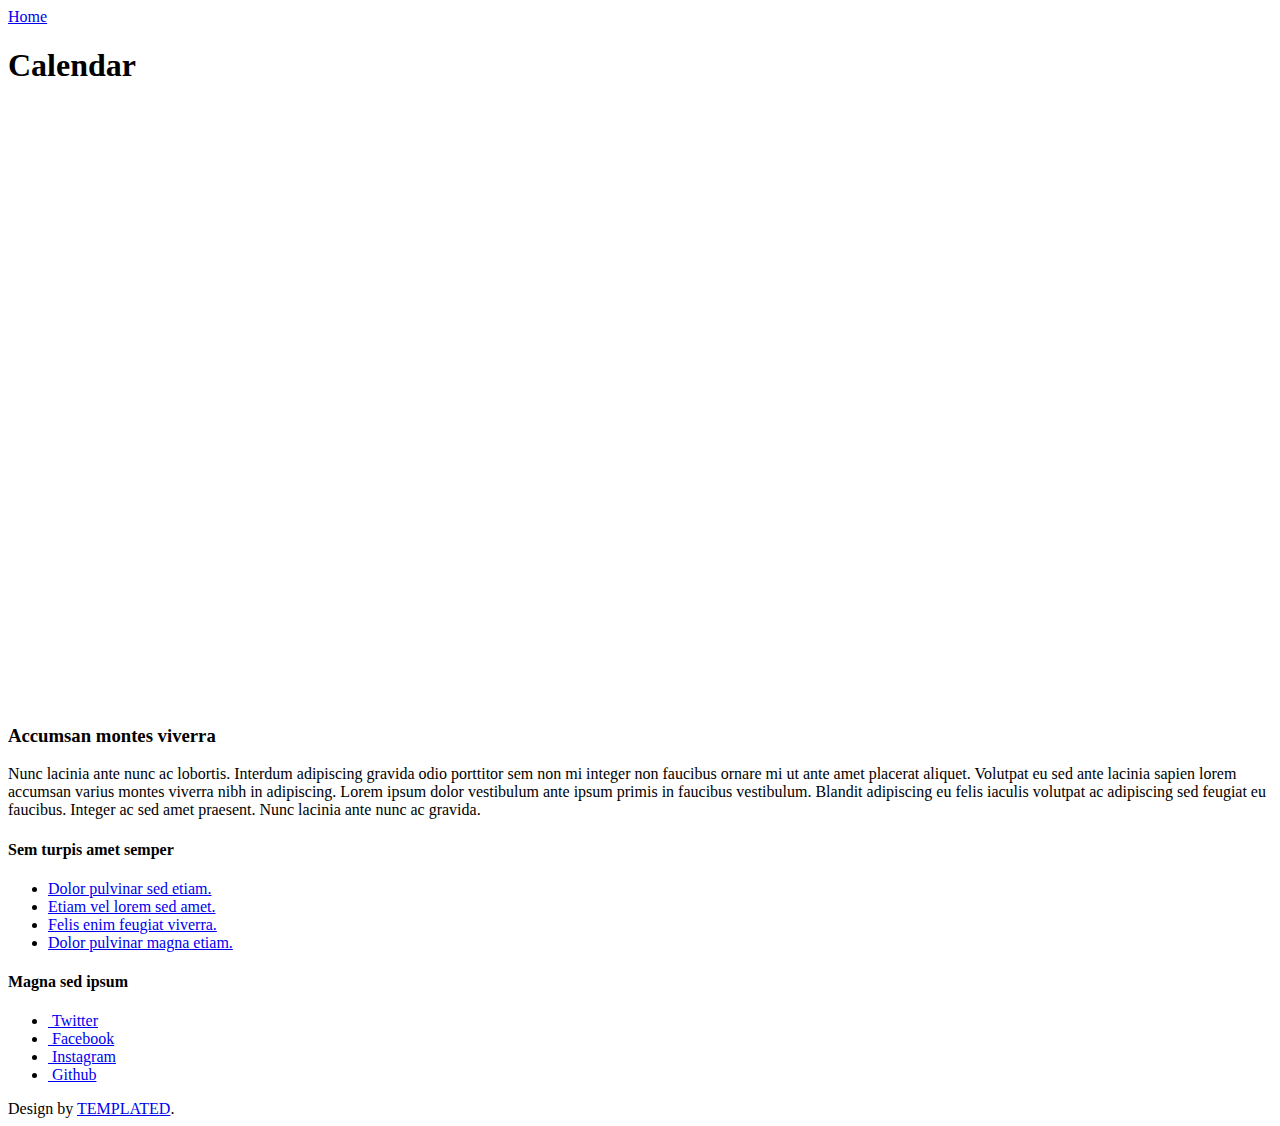
==== Calendar.html @ b45f9be1 "Updates to files" ====
<!DOCTYPE HTML>
<!--
	Industrious by TEMPLATED
	templated.co @templatedco
	Released for free under the Creative Commons Attribution 3.0 license (templated.co/license)
--><html><head><title>Generic Page - Industrious by TEMPLATED</title><meta charset="utf-8"><meta name="robots" content="index, follow, max-image-preview:large, max-snippet:-1, max-video-preview:-1"><meta name="viewport" content="width=device-width, initial-scale=1, user-scalable=no"><meta name="description" content=""><meta name="keywords" content=""><link rel="stylesheet" href="assets/css/main.css"></head><body class="is-preload">

		
			<header id="header"><a class="logo" href="index.html">Home</a>
				<nav>
				</nav></header><!-- Nav -->
				
				<nav id="menu">
				</nav>

				<div id="heading">
				<h1>Calendar</h1>
			</div>

		<!-- Main -->
			<section id="main" class="wrapper">
				<div class="inner">
					<div class="content">
						<header>
							<!-- Google Calendar Appointment Scheduling begin -->
							<link href="https://calendar.google.com/calendar/scheduling-button-script.css" rel="stylesheet">
							<script src="https://calendar.google.com/calendar/scheduling-button-script.js" async></script>
							<script>
							(function() {
							var target = document.currentScript;
							window.addEventListener('load', function() {
								calendar.schedulingButton.load({
								url: 'https://calendar.google.com/calendar/appointments/schedules/AcZssZ1g-hikjsDCXKthC0q2QewQXCMdmgVbLmrXXEcRao6ZTd2iENK_QrZKZW1fi9r4nafZ3ZZedRhw?gv=true',
								color: '#9FE1E7',
								label: 'Book an appointment',
								target,
								});
							});
							})();
							</script>
							<!-- end Google Calendar Appointment Scheduling -->
						</header>
						<p>
							<!-- Google Calendar -->
							<iframe style="width: 100%; display:block; margin:0"
							
								src="https://calendar.google.com/calendar/embed?height=600&wkst=1&bgcolor=%23ffffff&ctz=America%2FChicago&mode=WEEK&showNav=1&showCalendars=1&showTabs=1&showPrint=0&showDate=1&showTitle=0&src=YnJ5YW5idXJnZXNzMTkyQGdtYWlsLmNvbQ&src=ZW4udXNhI2hvbGlkYXlAZ3JvdXAudi5jYWxlbmRhci5nb29nbGUuY29t&color=%234285F4&color=%230B8043" style="border:solid 1px #777" width="800" height="600" frameborder="0" scrolling="no">

							</iframe>

						</p>
					</div>
				</div>
			</section><!-- Footer -->
			<footer id="footer">
				<div class="inner">
					<div class="content">
						<section><h3>Accumsan montes viverra</h3>
							<p>Nunc lacinia ante nunc ac lobortis. Interdum adipiscing gravida odio porttitor sem non mi integer non faucibus ornare mi ut ante amet placerat aliquet. Volutpat eu sed ante lacinia sapien lorem accumsan varius montes viverra nibh in adipiscing. Lorem ipsum dolor vestibulum ante ipsum primis in faucibus vestibulum. Blandit adipiscing eu felis iaculis volutpat ac adipiscing sed feugiat eu faucibus. Integer ac sed amet praesent. Nunc lacinia ante nunc ac gravida.</p>
						</section>
						<section><h4>Sem turpis amet semper</h4>
							<ul class="alt"><li><a href="#">Dolor pulvinar sed etiam.</a></li>
								<li><a href="#">Etiam vel lorem sed amet.</a></li>
								<li><a href="#">Felis enim feugiat viverra.</a></li>
								<li><a href="#">Dolor pulvinar magna etiam.</a></li>
							</ul>
						</section>
						<section><h4>Magna sed ipsum</h4>
							<ul class="plain"><li><a href="#"><i class="icon fa-twitter">&nbsp;</i>Twitter</a></li>
								<li><a href="#"><i class="icon fa-facebook">&nbsp;</i>Facebook</a></li>
								<li><a href="#"><i class="icon fa-instagram">&nbsp;</i>Instagram</a></li>
								<li><a href="#"><i class="icon fa-github">&nbsp;</i>Github</a></li>
							</ul>
						</section>
					</div>
				</div>
			</footer>
		<div id="copyright " class="copyright">
			Design by <a href="https://templated.co/">TEMPLATED</a>.
		</div>

		<!-- Scripts -->
			<script src="assets/js/jquery.min.js"></script><script src="assets/js/browser.min.js"></script><script src="assets/js/breakpoints.min.js"></script><script src="assets/js/util.js"></script><script src="assets/js/main.js"></script></body></html>
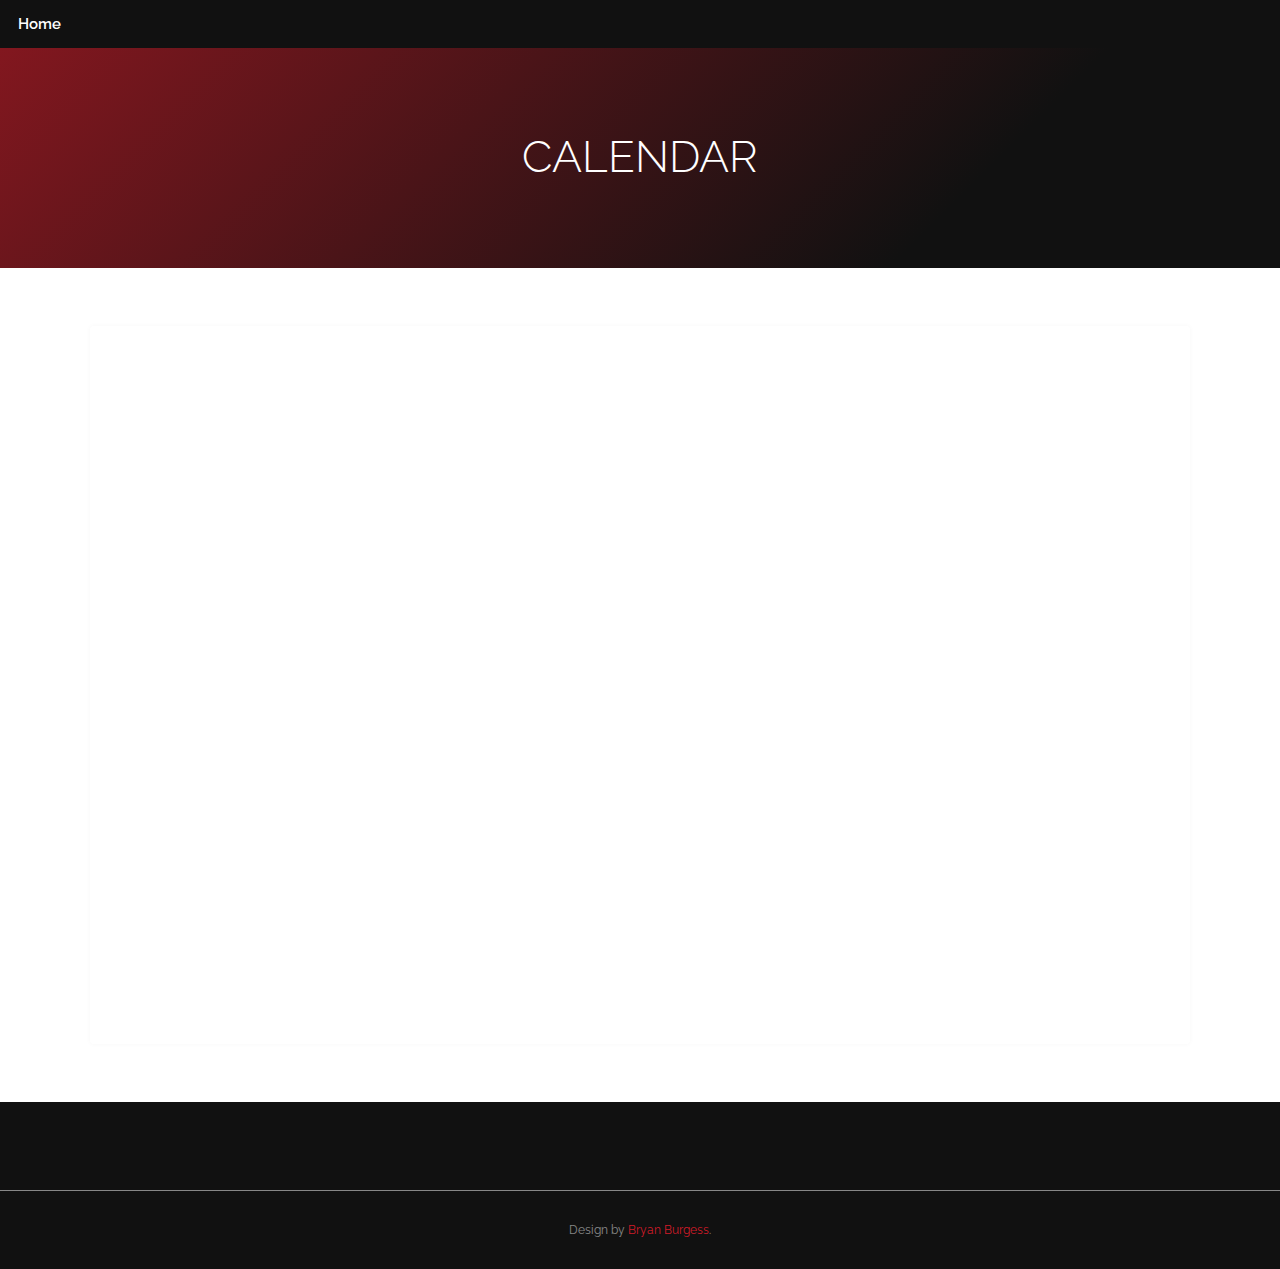
==== commit ca1028fc: "Updates" ====
--- a/Calendar.html
+++ b/Calendar.html
@@ -1,22 +1,34 @@
 <!DOCTYPE HTML>
-<!--
-	Industrious by TEMPLATED
-	templated.co @templatedco
-	Released for free under the Creative Commons Attribution 3.0 license (templated.co/license)
---><html><head><title>Generic Page - Industrious by TEMPLATED</title><meta charset="utf-8"><meta name="robots" content="index, follow, max-image-preview:large, max-snippet:-1, max-video-preview:-1"><meta name="viewport" content="width=device-width, initial-scale=1, user-scalable=no"><meta name="description" content=""><meta name="keywords" content=""><link rel="stylesheet" href="assets/css/main.css"></head><body class="is-preload">
-
+<html>
+	<head>
+		<title>
+			Calendar
+		</title>
+		<meta charset="utf-8">
+		<meta name="robots" content="index, follow, max-image-preview:large, max-snippet:-1, max-video-preview:-1">
+		<meta name="viewport" content="width=device-width, initial-scale=1, user-scalable=no"><meta name="description" content="">
+		<meta name="keywords" content="">
+		<link rel="stylesheet" href="assets/css/main.css">
+	</head>
+	<body class="is-preload">
+	</body>
 		
-			<header id="header"><a class="logo" href="index.html">Home</a>
+			<header id="header">
+				<a class="logo" href="index.html">
+					Home
+				</a>
 				<nav>
-				</nav></header><!-- Nav -->
+				</nav>
+			</header><!-- Nav -->
 				
 				<nav id="menu">
 				</nav>
 
 				<div id="heading">
-				<h1>Calendar</h1>
-			</div>
-
+					<h1>
+						Calendar
+					</h1>
+				</div>
 		<!-- Main -->
 			<section id="main" class="wrapper">
 				<div class="inner">
@@ -24,7 +36,8 @@
 						<header>
 							<!-- Google Calendar Appointment Scheduling begin -->
 							<link href="https://calendar.google.com/calendar/scheduling-button-script.css" rel="stylesheet">
-							<script src="https://calendar.google.com/calendar/scheduling-button-script.js" async></script>
+							<script src="https://calendar.google.com/calendar/scheduling-button-script.js" async>
+							</script>
 							<script>
 							(function() {
 							var target = document.currentScript;
@@ -43,11 +56,8 @@
 						<p>
 							<!-- Google Calendar -->
 							<iframe style="width: 100%; display:block; margin:0"
-							
 								src="https://calendar.google.com/calendar/embed?height=600&wkst=1&bgcolor=%23ffffff&ctz=America%2FChicago&mode=WEEK&showNav=1&showCalendars=1&showTabs=1&showPrint=0&showDate=1&showTitle=0&src=YnJ5YW5idXJnZXNzMTkyQGdtYWlsLmNvbQ&src=ZW4udXNhI2hvbGlkYXlAZ3JvdXAudi5jYWxlbmRhci5nb29nbGUuY29t&color=%234285F4&color=%230B8043" style="border:solid 1px #777" width="800" height="600" frameborder="0" scrolling="no">
-
 							</iframe>
-
 						</p>
 					</div>
 				</div>
@@ -55,29 +65,28 @@
 			<footer id="footer">
 				<div class="inner">
 					<div class="content">
-						<section><h3>Accumsan montes viverra</h3>
-							<p>Nunc lacinia ante nunc ac lobortis. Interdum adipiscing gravida odio porttitor sem non mi integer non faucibus ornare mi ut ante amet placerat aliquet. Volutpat eu sed ante lacinia sapien lorem accumsan varius montes viverra nibh in adipiscing. Lorem ipsum dolor vestibulum ante ipsum primis in faucibus vestibulum. Blandit adipiscing eu felis iaculis volutpat ac adipiscing sed feugiat eu faucibus. Integer ac sed amet praesent. Nunc lacinia ante nunc ac gravida.</p>
-						</section>
-						<section><h4>Sem turpis amet semper</h4>
-							<ul class="alt"><li><a href="#">Dolor pulvinar sed etiam.</a></li>
-								<li><a href="#">Etiam vel lorem sed amet.</a></li>
-								<li><a href="#">Felis enim feugiat viverra.</a></li>
-								<li><a href="#">Dolor pulvinar magna etiam.</a></li>
-							</ul>
-						</section>
-						<section><h4>Magna sed ipsum</h4>
-							<ul class="plain"><li><a href="#"><i class="icon fa-twitter">&nbsp;</i>Twitter</a></li>
-								<li><a href="#"><i class="icon fa-facebook">&nbsp;</i>Facebook</a></li>
-								<li><a href="#"><i class="icon fa-instagram">&nbsp;</i>Instagram</a></li>
-								<li><a href="#"><i class="icon fa-github">&nbsp;</i>Github</a></li>
-							</ul>
-						</section>
 					</div>
 				</div>
 			</footer>
 		<div id="copyright " class="copyright">
-			Design by <a href="https://templated.co/">TEMPLATED</a>.
+			Design by <a href="#">Bryan Burgess</a>.
 		</div>
 
 		<!-- Scripts -->
-			<script src="assets/js/jquery.min.js"></script><script src="assets/js/browser.min.js"></script><script src="assets/js/breakpoints.min.js"></script><script src="assets/js/util.js"></script><script src="assets/js/main.js"></script></body></html>
+			<script 
+				src="assets/js/jquery.min.js">
+			</script>
+			<script 
+				src="assets/js/browser.min.js">
+			</script>
+			<script 
+				src="assets/js/breakpoints.min.js">
+			</script>
+			<script 
+				src="assets/js/util.js">
+			</script>
+			<script 
+				src="assets/js/main.js">
+			</script>
+	</body>
+</html>
--- a/assets/css/main.css
+++ b/assets/css/main.css
@@ -0,0 +1,2836 @@
+@import url(font-awesome.min.css);
+@import url("https://fonts.googleapis.com/css?family=Raleway:200,300,400,500,600");
+/*
+	Industrious by TEMPLATED
+	templated.co @templatedco
+	Released for free under the Creative Commons Attribution 3.0 license (templated.co/license)
+*/
+/* Basic */
+@-ms-viewport {
+  width: device-width; }
+body {
+  -ms-overflow-style: scrollbar; }
+
+@media screen and (max-width: 480px) {
+  html, body {
+    min-width: 320px; } }
+html {
+  box-sizing: border-box; }
+
+*, *:before, *:after {
+  box-sizing: inherit; }
+
+.image.fit img {
+  height: auto;
+}
+
+body {
+  background: #ffffff; }
+  body.is-preload *, body.is-preload *:before, body.is-preload *:after {
+    -moz-animation: none !important;
+    -webkit-animation: none !important;
+    -ms-animation: none !important;
+    animation: none !important;
+    -moz-transition: none !important;
+    -webkit-transition: none !important;
+    -ms-transition: none !important;
+    transition: none !important; }
+
+html, body, div, span, applet, object,
+iframe, h1, h2, h3, h4, h5, h6, p, blockquote,
+pre, a, abbr, acronym, address, big, cite,
+code, del, dfn, em, img, ins, kbd, q, s, samp,
+small, strike, strong, sub, sup, tt, var, b,
+u, i, center, dl, dt, dd, ol, ul, li, fieldset,
+form, label, legend, table, caption, tbody,
+tfoot, thead, tr, th, td, article, aside,
+canvas, details, embed, figure, figcaption,
+footer, header, hgroup, menu, nav, output, ruby,
+section, summary, time, mark, audio, video {
+  margin: 0;
+  padding: 0;
+  border: 0;
+  font-size: 100%;
+  font: inherit;
+  vertical-align: baseline; }
+
+article, aside, details, figcaption, figure,
+footer, header, hgroup, menu, nav, section {
+  display: block; }
+
+body {
+  line-height: 1; }
+
+ol, ul {
+  list-style: none; }
+
+blockquote, q {
+  quotes: none; }
+  blockquote:before, blockquote:after, q:before, q:after {
+    content: '';
+    content: none; }
+
+table {
+  border-collapse: collapse;
+  border-spacing: 0; }
+
+body {
+  -webkit-text-size-adjust: none; }
+
+mark {
+  background-color: transparent;
+  color: inherit; }
+
+input::-moz-focus-inner {
+  border: 0;
+  padding: 0; }
+
+input, select, textarea {
+  -moz-appearance: none;
+  -webkit-appearance: none;
+  -ms-appearance: none;
+  appearance: none; }
+
+/* Typography */
+html {
+  font-size: 13pt; }
+  @media screen and (max-width: 1680px) {
+    html {
+      font-size: 11pt; } }
+  @media screen and (max-width: 980px) {
+    html {
+      font-size: 12pt; } }
+  @media screen and (max-width: 480px) {
+    html {
+      font-size: 11pt; } }
+
+body {
+  background-color: #ffffff;
+  color: #444444; }
+
+body, input, select, textarea {
+  font-family: "Raleway", Arial, Helvetica, sans-serif;
+  font-weight: 400;
+  font-size: 1rem;
+  line-height: 1.65; }
+
+a {
+  -moz-transition: color 0.2s ease-in-out;
+  -webkit-transition: color 0.2s ease-in-out;
+  -ms-transition: color 0.2s ease-in-out;
+  transition: color 0.2s ease-in-out;
+  text-decoration: underline; }
+  a:hover {
+    text-decoration: none; }
+
+strong, b {
+  font-weight: 600; }
+
+em, i {
+  font-style: italic; }
+
+p {
+  margin: 0 0 2rem 0; }
+
+header.special {
+  text-align: center;
+  margin-bottom: 4rem; }
+  header.special p {
+    max-width: 75%;
+    margin-left: auto;
+    margin-right: auto; }
+
+h1, h2, h3, h4, h5, h6 {
+  font-weight: 300;
+  line-height: 1.5;
+  text-transform: uppercase;
+  margin: 0 0 1.5rem 0; }
+  h1 a, h2 a, h3 a, h4 a, h5 a, h6 a {
+    color: inherit;
+    text-decoration: none; }
+
+h1 {
+  font-size: 3rem;
+  line-height: 1.2; }
+
+h2 {
+  font-size: 2.25rem;
+  line-height: 1.3; }
+
+h3 {
+  font-size: 1.25rem; }
+
+h4 {
+  font-size: 1rem; }
+
+h5 {
+  font-size: 0.9rem; }
+
+h6 {
+  font-size: 0.7rem; }
+
+@media screen and (max-width: 736px) {
+  h1 {
+    font-size: 2.75rem;
+    line-height: 1.3; }
+
+  h2 {
+    font-size: 1.75rem;
+    line-height: 1.5; }
+
+  h3 {
+    font-size: 1.25rem; } }
+sub {
+  font-size: 0.8rem;
+  position: relative;
+  top: 0.5rem; }
+
+sup {
+  font-size: 0.8rem;
+  position: relative;
+  top: -0.5rem; }
+
+blockquote {
+  font-style: italic;
+  margin: 0 0 2rem 0;
+  padding: 1rem 0 1rem 2rem; }
+
+code {
+  border-radius: 4px;
+  border: solid 1px;
+  font-family: "Courier New", monospace;
+  font-size: 0.9rem;
+  margin: 0 0.25rem;
+  padding: 0.25rem 0.65rem; }
+
+pre {
+  -webkit-overflow-scrolling: touch;
+  font-family: "Courier New", monospace;
+  font-size: 0.9rem;
+  margin: 0 0 2rem 0; }
+  pre code {
+    display: block;
+    line-height: 1.75;
+    padding: 1rem 1.5rem;
+    overflow-x: auto; }
+
+hr {
+  border: 0;
+  border-bottom: solid 1px;
+  margin: 2rem 0; }
+  hr.major {
+    margin: 4rem 0; }
+
+input, select, textarea {
+  color: #555555; }
+
+a {
+  color: #ce1b28; }
+
+strong, b {
+  color: #555555; }
+
+h1, h2, h3, h4, h5, h6 {
+  color: #555555; }
+
+blockquote {
+  border-left-color: rgba(0, 0, 0, 0.25); }
+
+code {
+  background: rgba(0, 0, 0, 0.075);
+  border-color: rgba(0, 0, 0, 0.25); }
+
+hr {
+  border-bottom-color: rgba(0, 0, 0, 0.25); }
+
+/* Inner */
+.inner {
+  margin: 0 auto;
+  width: 75rem;
+  max-width: calc(100% - 6rem); }
+  @media screen and (max-width: 480px) {
+    .inner {
+      max-width: calc(100% - 3rem); } }
+
+/* Button */
+input[type="submit"],
+input[type="reset"],
+input[type="button"],
+button,
+.button {
+  -moz-appearance: none;
+  -webkit-appearance: none;
+  -ms-appearance: none;
+  appearance: none;
+  -moz-transition: background-color 0.2s ease-in-out, box-shadow 0.2s ease-in-out, color 0.2s ease-in-out;
+  -webkit-transition: background-color 0.2s ease-in-out, box-shadow 0.2s ease-in-out, color 0.2s ease-in-out;
+  -ms-transition: background-color 0.2s ease-in-out, box-shadow 0.2s ease-in-out, color 0.2s ease-in-out;
+  transition: background-color 0.2s ease-in-out, box-shadow 0.2s ease-in-out, color 0.2s ease-in-out;
+  border: 0;
+  border-radius: 4px;
+  cursor: pointer;
+  display: inline-block;
+  font-weight: 600;
+  height: 3.25rem;
+  line-height: 3.25rem;
+  padding: 0 1.75rem;
+  text-align: center;
+  text-decoration: none;
+  white-space: nowrap; }
+  input[type="submit"].small,
+  input[type="reset"].small,
+  input[type="button"].small,
+  button.small,
+  .button.small {
+    font-size: 0.8rem;
+    height: 2.4375rem;
+    line-height: 2.4375rem;
+    padding: 0 1.25rem; }
+  input[type="submit"].large,
+  input[type="reset"].large,
+  input[type="button"].large,
+  button.large,
+  .button.large {
+    font-size: 1.35rem;
+    height: 4.0625rem;
+    line-height: 4.0625rem;
+    padding: 0 2rem; }
+  input[type="submit"].wide,
+  input[type="reset"].wide,
+  input[type="button"].wide,
+  button.wide,
+  .button.wide {
+    min-width: 13rem; }
+  input[type="submit"].icon:before,
+  input[type="reset"].icon:before,
+  input[type="button"].icon:before,
+  button.icon:before,
+  .button.icon:before {
+    margin-right: 0.5rem; }
+  input[type="submit"].fit,
+  input[type="reset"].fit,
+  input[type="button"].fit,
+  button.fit,
+  .button.fit {
+    width: 100%; }
+  input[type="submit"].disabled, input[type="submit"]:disabled,
+  input[type="reset"].disabled,
+  input[type="reset"]:disabled,
+  input[type="button"].disabled,
+  input[type="button"]:disabled,
+  button.disabled,
+  button:disabled,
+  .button.disabled,
+  .button:disabled {
+    pointer-events: none;
+    opacity: 0.25; }
+
+input[type="submit"],
+input[type="reset"],
+input[type="button"],
+button,
+.button {
+  background-color: transparent;
+  box-shadow: inset 0 0 0 1px #555555;
+  color: #555555 !important; }
+  input[type="submit"]:hover,
+  input[type="reset"]:hover,
+  input[type="button"]:hover,
+  button:hover,
+  .button:hover {
+    box-shadow: inset 0 0 0 1px #ce1b28;
+    color: #ce1b28 !important; }
+    input[type="submit"]:hover:active,
+    input[type="reset"]:hover:active,
+    input[type="button"]:hover:active,
+    button:hover:active,
+    .button:hover:active {
+      background-color: rgba(206, 27, 40, 0.25); }
+  input[type="submit"].primary,
+  input[type="reset"].primary,
+  input[type="button"].primary,
+  button.primary,
+  .button.primary {
+    box-shadow: none;
+    background-color: #ce1b28;
+    color: #ffffff !important; }
+    input[type="submit"].primary:hover,
+    input[type="reset"].primary:hover,
+    input[type="button"].primary:hover,
+    button.primary:hover,
+    .button.primary:hover {
+      background-color: #e2212f;
+      box-shadow: none; }
+      input[type="submit"].primary:hover:active,
+      input[type="reset"].primary:hover:active,
+      input[type="button"].primary:hover:active,
+      button.primary:hover:active,
+      .button.primary:hover:active {
+        background-color: #b71824; }
+
+/* Form */
+form {
+  margin: 0 0 2rem 0; }
+
+input[type="text"],
+input[type="password"],
+input[type="email"],
+input[type="tel"],
+input[type="search"],
+input[type="url"],
+select,
+textarea {
+  -moz-appearance: none;
+  -webkit-appearance: none;
+  -ms-appearance: none;
+  appearance: none;
+  border-radius: 4px;
+  border: none;
+  border: solid 1px;
+  color: inherit;
+  display: block;
+  outline: 0;
+  padding: 0 1rem;
+  text-decoration: none;
+  width: 100%; }
+  input[type="text"]:invalid,
+  input[type="password"]:invalid,
+  input[type="email"]:invalid,
+  input[type="tel"]:invalid,
+  input[type="search"]:invalid,
+  input[type="url"]:invalid,
+  select:invalid,
+  textarea:invalid {
+    box-shadow: none; }
+
+label {
+  display: block;
+  font-size: 1rem;
+  font-weight: 600;
+  margin: 0 0 1rem 0; }
+
+input[type="text"],
+input[type="password"],
+input[type="email"],
+input[type="tel"],
+input[type="search"],
+input[type="url"] {
+  height: 3.25rem; }
+
+select {
+  background-size: 1.25rem;
+  background-repeat: no-repeat;
+  background-position: calc(100% - 1rem) center;
+  height: 3.25rem;
+  padding-right: 3.25rem;
+  text-overflow: ellipsis; }
+  select:focus::-ms-value {
+    background-color: transparent; }
+  select::-ms-expand {
+    display: none; }
+
+textarea {
+  padding: 0.75rem 1rem; }
+
+input[type="checkbox"],
+input[type="radio"] {
+  -moz-appearance: none;
+  -webkit-appearance: none;
+  -ms-appearance: none;
+  appearance: none;
+  display: block;
+  float: left;
+  margin-right: -2rem;
+  opacity: 0;
+  width: 1rem;
+  z-index: -1; }
+  input[type="checkbox"] + label,
+  input[type="radio"] + label {
+    text-decoration: none;
+    cursor: pointer;
+    display: inline-block;
+    font-size: 1rem;
+    font-weight: 400;
+    padding-left: 2.825rem;
+    padding-right: 0.875rem;
+    position: relative; }
+    input[type="checkbox"] + label:before,
+    input[type="radio"] + label:before {
+      -moz-osx-font-smoothing: grayscale;
+      -webkit-font-smoothing: antialiased;
+      font-family: FontAwesome;
+      font-style: normal;
+      font-weight: normal;
+      text-transform: none !important; }
+    input[type="checkbox"] + label:before,
+    input[type="radio"] + label:before {
+      border-radius: 4px;
+      border: solid 1px;
+      content: '';
+      display: inline-block;
+      height: 1.95rem;
+      left: 0;
+      line-height: 1.86875rem;
+      position: absolute;
+      text-align: center;
+      top: -0.1625rem;
+      width: 1.95rem; }
+  input[type="checkbox"]:checked + label:before,
+  input[type="radio"]:checked + label:before {
+    content: '\f00c'; }
+
+input[type="checkbox"] + label:before {
+  border-radius: 4px; }
+
+input[type="radio"] + label:before {
+  border-radius: 100%; }
+
+::-webkit-input-placeholder {
+  opacity: 1.0; }
+
+:-moz-placeholder {
+  opacity: 1.0; }
+
+::-moz-placeholder {
+  opacity: 1.0; }
+
+:-ms-input-placeholder {
+  opacity: 1.0; }
+
+label {
+  color: #555555; }
+
+input[type="text"],
+input[type="password"],
+input[type="email"],
+input[type="tel"],
+input[type="search"],
+input[type="url"],
+select,
+textarea {
+  background-color: rgba(0, 0, 0, 0.075);
+  border-color: rgba(0, 0, 0, 0.25); }
+  input[type="text"]:focus,
+  input[type="password"]:focus,
+  input[type="email"]:focus,
+  input[type="tel"]:focus,
+  input[type="search"]:focus,
+  input[type="url"]:focus,
+  select:focus,
+  textarea:focus {
+    border-color: #ce1b28;
+    box-shadow: 0 0 0 1px #ce1b28; }
+
+select {
+  background-image: url("data:image/svg+xml;charset=utf8,%3Csvg xmlns='http://www.w3.org/2000/svg' width='40' height='40' preserveAspectRatio='none' viewBox='0 0 40 40'%3E%3Cpath d='M9.4,12.3l10.4,10.4l10.4-10.4c0.2-0.2,0.5-0.4,0.9-0.4c0.3,0,0.6,0.1,0.9,0.4l3.3,3.3c0.2,0.2,0.4,0.5,0.4,0.9 c0,0.4-0.1,0.6-0.4,0.9L20.7,31.9c-0.2,0.2-0.5,0.4-0.9,0.4c-0.3,0-0.6-0.1-0.9-0.4L4.3,17.3c-0.2-0.2-0.4-0.5-0.4-0.9 c0-0.4,0.1-0.6,0.4-0.9l3.3-3.3c0.2-0.2,0.5-0.4,0.9-0.4S9.1,12.1,9.4,12.3z' fill='rgba(0, 0, 0, 0.25)' /%3E%3C/svg%3E"); }
+  select option {
+    color: #444444;
+    background-color: #ffffff; }
+
+input[type="checkbox"] + label,
+input[type="radio"] + label {
+  color: #444444; }
+  input[type="checkbox"] + label:before,
+  input[type="radio"] + label:before {
+    background: rgba(0, 0, 0, 0.075);
+    border-color: rgba(0, 0, 0, 0.25); }
+input[type="checkbox"]:checked + label:before,
+input[type="radio"]:checked + label:before {
+  background-color: #ce1b28;
+  border-color: #ce1b28;
+  color: #ffffff; }
+input[type="checkbox"]:focus + label:before,
+input[type="radio"]:focus + label:before {
+  border-color: #ce1b28;
+  box-shadow: 0 0 0 1px #ce1b28; }
+
+::-webkit-input-placeholder {
+  color: #bbbbbb !important; }
+
+:-moz-placeholder {
+  color: #bbbbbb !important; }
+
+::-moz-placeholder {
+  color: #bbbbbb !important; }
+
+:-ms-input-placeholder {
+  color: #bbbbbb !important; }
+
+/* List */
+ol {
+  list-style: decimal;
+  margin: 0 0 2rem 0;
+  padding-left: 1.25rem; }
+  ol li {
+    padding-left: 0.25rem; }
+
+ul {
+  list-style: disc;
+  margin: 0 0 2rem 0;
+  padding-left: 1rem; }
+  ul li {
+    padding-left: 0.325rem; }
+  ul.plain {
+    list-style: none;
+    padding-left: 0; }
+    ul.plain li {
+      margin-bottom: 1rem; }
+      ul.plain li .icon {
+        border-radius: 4px;
+        color: #ffffff;
+        display: inline-block;
+        margin-right: 1rem;
+        text-align: center;
+        width: 2rem;
+        height: 2rem;
+        line-height: 2rem;
+        background: rgba(0, 0, 0, 0.5); }
+  ul.alt {
+    list-style: none;
+    padding-left: 0; }
+    ul.alt li {
+      border-top: solid 1px;
+      padding: 0.75rem 0; }
+      ul.alt li:first-child {
+        border-top: 0;
+        padding-top: 0; }
+      ul.alt li:last-child {
+        padding-bottom: 0; }
+
+dl {
+  margin: 0 0 2rem 0; }
+  dl dt {
+    display: block;
+    font-weight: 600;
+    margin: 0 0 1rem 0; }
+  dl dd {
+    margin-left: 1.5rem; }
+
+ul.alt li {
+  border-top-color: rgba(0, 0, 0, 0.25); }
+
+/* Table */
+.table-wrapper {
+  -webkit-overflow-scrolling: touch;
+  overflow-x: auto; }
+
+table {
+  margin: 0 0 2rem 0;
+  width: 100%; }
+  table tbody tr {
+    border: solid 1px;
+    border-left: 0;
+    border-right: 0; }
+  table td {
+    padding: 0.75rem 0.75rem; }
+  table th {
+    font-size: 0.9rem;
+    font-weight: 600;
+    padding: 0 0.75rem 0.75rem 0.75rem;
+    text-align: left; }
+  table thead {
+    border-bottom: solid 2px; }
+  table tfoot {
+    border-top: solid 2px; }
+  table.alt {
+    border-collapse: separate; }
+    table.alt tbody tr td {
+      border: solid 1px;
+      border-left-width: 0;
+      border-top-width: 0; }
+      table.alt tbody tr td:first-child {
+        border-left-width: 1px; }
+    table.alt tbody tr:first-child td {
+      border-top-width: 1px; }
+    table.alt thead {
+      border-bottom: 0; }
+    table.alt tfoot {
+      border-top: 0; }
+
+table tbody tr {
+  border-color: rgba(0, 0, 0, 0.25); }
+  table tbody tr:nth-child(2n + 1) {
+    background-color: rgba(0, 0, 0, 0.075); }
+table th {
+  color: #555555; }
+table thead {
+  border-bottom-color: rgba(0, 0, 0, 0.25); }
+table tfoot {
+  border-top-color: rgba(0, 0, 0, 0.25); }
+table.alt tbody tr td {
+  border-color: rgba(0, 0, 0, 0.25); }
+
+/* Highlights */
+.highlights {
+  width: 100%;
+  margin: 2.5rem 0;
+  display: -moz-flex;
+  display: -webkit-flex;
+  display: -ms-flex;
+  display: flex;
+  -moz-flex-wrap: wrap;
+  -webkit-flex-wrap: wrap;
+  -ms-flex-wrap: wrap;
+  flex-wrap: wrap;
+  -moz-align-items: -moz-stretch;
+  -webkit-align-items: -webkit-stretch;
+  -ms-align-items: -ms-stretch;
+  align-items: stretch; }
+  .highlights > * {
+    -moz-flex-shrink: 1;
+    -webkit-flex-shrink: 1;
+    -ms-flex-shrink: 1;
+    flex-shrink: 1;
+    -moz-flex-grow: 0;
+    -webkit-flex-grow: 0;
+    -ms-flex-grow: 0;
+    flex-grow: 0; }
+  .highlights > * {
+    width: 33.3333333333%; }
+  .highlights > * {
+    padding: 1.5rem;
+    width: calc(33.3333333333% + 1rem); }
+  .highlights > :nth-child(-n + 3) {
+    padding-top: 0; }
+  .highlights > :nth-last-child(-n + 3) {
+    padding-bottom: 0; }
+  .highlights > :nth-child(3n + 1) {
+    padding-left: 0; }
+  .highlights > :nth-child(3n) {
+    padding-right: 0; }
+  .highlights > :nth-child(3n + 1),
+  .highlights > :nth-child(3n) {
+    width: calc(33.3333333333% + -0.5rem); }
+  .highlights .content {
+    border-radius: 4px;
+    height: 100%;
+    padding: 3rem;
+    text-align: center; }
+    .highlights .content .icon {
+      font-size: 5rem; }
+  .highlights > div > :last-child {
+    margin-bottom: 0; }
+  @media screen and (max-width: 980px) {
+    .highlights > * {
+      width: 50%; }
+    .highlights > * {
+      padding: 1rem;
+      width: calc(33.3333333333% + 0.6666666667rem); }
+    .highlights > :nth-child(-n + 3) {
+      padding-top: 1rem; }
+    .highlights > :nth-last-child(-n + 3) {
+      padding-bottom: 1rem; }
+    .highlights > :nth-child(3n + 1) {
+      padding-left: 1rem; }
+    .highlights > :nth-child(3n) {
+      padding-right: 1rem; }
+    .highlights > :nth-child(3n + 1),
+    .highlights > :nth-child(3n) {
+      padding: 1rem;
+      width: calc(50% + 1rem); }
+    .highlights > * {
+      padding: 1rem;
+      width: calc(50% + 1rem); }
+    .highlights > :nth-child(-n + 2) {
+      padding-top: 0; }
+    .highlights > :nth-last-child(-n + 2) {
+      padding-bottom: 0; }
+    .highlights > :nth-child(2n + 1) {
+      padding-left: 0; }
+    .highlights > :nth-child(2n) {
+      padding-right: 0; }
+    .highlights > :nth-child(2n + 1),
+    .highlights > :nth-child(2n) {
+      width: calc(50% + 0rem); }
+    .highlights .content {
+      padding: 2rem; } }
+  @media screen and (max-width: 736px) {
+    .highlights > * {
+      width: 100%; }
+    .highlights > * {
+      padding: 1rem;
+      width: calc(33.3333333333% + 0.6666666667rem); }
+    .highlights > :nth-child(-n + 3) {
+      padding-top: 1rem; }
+    .highlights > :nth-last-child(-n + 3) {
+      padding-bottom: 1rem; }
+    .highlights > :nth-child(3n + 1) {
+      padding-left: 1rem; }
+    .highlights > :nth-child(3n) {
+      padding-right: 1rem; }
+    .highlights > :nth-child(3n + 1),
+    .highlights > :nth-child(3n) {
+      padding: 1rem;
+      width: calc(100% + 2rem); }
+    .highlights > * {
+      padding: 1rem;
+      width: calc(50% + 1rem); }
+    .highlights > :nth-child(-n + 2) {
+      padding-top: 1rem; }
+    .highlights > :nth-last-child(-n + 2) {
+      padding-bottom: 1rem; }
+    .highlights > :nth-child(2n + 1) {
+      padding-left: 1rem; }
+    .highlights > :nth-child(2n) {
+      padding-right: 1rem; }
+    .highlights > :nth-child(2n + 1),
+    .highlights > :nth-child(2n) {
+      padding: 1rem;
+      width: calc(100% + 2rem); }
+    .highlights > * {
+      padding: 1rem;
+      width: calc(100% + 2rem); }
+    .highlights > :nth-child(-n + 1) {
+      padding-top: 0; }
+    .highlights > :nth-last-child(-n + 1) {
+      padding-bottom: 0; }
+    .highlights > :nth-child(1n + 1) {
+      padding-left: 0; }
+    .highlights > :nth-child(1n) {
+      padding-right: 0; }
+    .highlights > :nth-child(1n + 1),
+    .highlights > :nth-child(1n) {
+      width: calc(100% + 1rem); } }
+
+.highlights .content {
+  background: #ffffff;
+  box-shadow: 0px 0px 4px 1px rgba(0, 0, 0, 0.025); }
+
+/* Testimonials */
+.testimonials {
+  margin: 2.5rem 0;
+  width: 100%;
+  display: -moz-flex;
+  display: -webkit-flex;
+  display: -ms-flex;
+  display: flex;
+  -moz-flex-wrap: wrap;
+  -webkit-flex-wrap: wrap;
+  -ms-flex-wrap: wrap;
+  flex-wrap: wrap;
+  -moz-align-items: -moz-stretch;
+  -webkit-align-items: -webkit-stretch;
+  -ms-align-items: -ms-stretch;
+  align-items: stretch; }
+  .testimonials > * {
+    -moz-flex-shrink: 1;
+    -webkit-flex-shrink: 1;
+    -ms-flex-shrink: 1;
+    flex-shrink: 1;
+    -moz-flex-grow: 0;
+    -webkit-flex-grow: 0;
+    -ms-flex-grow: 0;
+    flex-grow: 0; }
+  .testimonials > * {
+    width: 33.3333333333%; }
+  .testimonials > * {
+    padding: 1.5rem;
+    width: calc(33.3333333333% + 1rem); }
+  .testimonials > :nth-child(-n + 3) {
+    padding-top: 0; }
+  .testimonials > :nth-last-child(-n + 3) {
+    padding-bottom: 0; }
+  .testimonials > :nth-child(3n + 1) {
+    padding-left: 0; }
+  .testimonials > :nth-child(3n) {
+    padding-right: 0; }
+  .testimonials > :nth-child(3n + 1),
+  .testimonials > :nth-child(3n) {
+    width: calc(33.3333333333% + -0.5rem); }
+  .testimonials .content {
+    border-radius: 4px;
+    height: 100%;
+    padding: 3rem; }
+    .testimonials .content .author {
+      display: -moz-flex;
+      display: -webkit-flex;
+      display: -ms-flex;
+      display: flex;
+      -moz-align-items: center;
+      -webkit-align-items: center;
+      -ms-align-items: center;
+      align-items: center; }
+      .testimonials .content .author blockquote {
+        margin: 0; }
+      .testimonials .content .author .image {
+        margin-right: 2rem;
+        width: 20%; }
+        .testimonials .content .author .image img {
+          border-radius: 100%;
+          max-width: 100%; }
+    .testimonials .content .credit {
+      font-size: 0.75rem; }
+    .testimonials .content p:last-child {
+      margin: 0; }
+  .testimonials > div > :last-child {
+    margin-bottom: 0; }
+  @media screen and (max-width: 980px) {
+    .testimonials > * {
+      width: 50%; }
+    .testimonials > * {
+      padding: 1rem;
+      width: calc(33.3333333333% + 0.6666666667rem); }
+    .testimonials > :nth-child(-n + 3) {
+      padding-top: 1rem; }
+    .testimonials > :nth-last-child(-n + 3) {
+      padding-bottom: 1rem; }
+    .testimonials > :nth-child(3n + 1) {
+      padding-left: 1rem; }
+    .testimonials > :nth-child(3n) {
+      padding-right: 1rem; }
+    .testimonials > :nth-child(3n + 1),
+    .testimonials > :nth-child(3n) {
+      padding: 1rem;
+      width: calc(50% + 1rem); }
+    .testimonials > * {
+      padding: 1rem;
+      width: calc(50% + 1rem); }
+    .testimonials > :nth-child(-n + 2) {
+      padding-top: 0; }
+    .testimonials > :nth-last-child(-n + 2) {
+      padding-bottom: 0; }
+    .testimonials > :nth-child(2n + 1) {
+      padding-left: 0; }
+    .testimonials > :nth-child(2n) {
+      padding-right: 0; }
+    .testimonials > :nth-child(2n + 1),
+    .testimonials > :nth-child(2n) {
+      width: calc(50% + 0rem); }
+    .testimonials .content {
+      padding: 2rem; } }
+  @media screen and (max-width: 736px) {
+    .testimonials > * {
+      width: 100%; }
+    .testimonials > * {
+      padding: 1rem;
+      width: calc(33.3333333333% + 0.6666666667rem); }
+    .testimonials > :nth-child(-n + 3) {
+      padding-top: 1rem; }
+    .testimonials > :nth-last-child(-n + 3) {
+      padding-bottom: 1rem; }
+    .testimonials > :nth-child(3n + 1) {
+      padding-left: 1rem; }
+    .testimonials > :nth-child(3n) {
+      padding-right: 1rem; }
+    .testimonials > :nth-child(3n + 1),
+    .testimonials > :nth-child(3n) {
+      padding: 1rem;
+      width: calc(100% + 2rem); }
+    .testimonials > * {
+      padding: 1rem;
+      width: calc(50% + 1rem); }
+    .testimonials > :nth-child(-n + 2) {
+      padding-top: 1rem; }
+    .testimonials > :nth-last-child(-n + 2) {
+      padding-bottom: 1rem; }
+    .testimonials > :nth-child(2n + 1) {
+      padding-left: 1rem; }
+    .testimonials > :nth-child(2n) {
+      padding-right: 1rem; }
+    .testimonials > :nth-child(2n + 1),
+    .testimonials > :nth-child(2n) {
+      padding: 1rem;
+      width: calc(100% + 2rem); }
+    .testimonials > * {
+      padding: 1rem;
+      width: calc(100% + 2rem); }
+    .testimonials > :nth-child(-n + 1) {
+      padding-top: 0; }
+    .testimonials > :nth-last-child(-n + 1) {
+      padding-bottom: 0; }
+    .testimonials > :nth-child(1n + 1) {
+      padding-left: 0; }
+    .testimonials > :nth-child(1n) {
+      padding-right: 0; }
+    .testimonials > :nth-child(1n + 1),
+    .testimonials > :nth-child(1n) {
+      width: calc(100% + 1rem); } }
+
+.testimonials .content {
+  background: #ffffff;
+  box-shadow: 0px 0px 4px 1px rgba(0, 0, 0, 0.025); }
+  .testimonials .content .credit strong {
+    color: #ce1b28; }
+
+/* Actions */
+ul.actions {
+  display: -moz-flex;
+  display: -webkit-flex;
+  display: -ms-flex;
+  display: flex;
+  cursor: default;
+  list-style: none;
+  margin-left: -1rem;
+  padding-left: 0; }
+  ul.actions li {
+    padding: 0 0 0 1rem;
+    vertical-align: middle; }
+  ul.actions.special {
+    -moz-justify-content: center;
+    -webkit-justify-content: center;
+    -ms-justify-content: center;
+    justify-content: center;
+    width: calc(100% + 1rem); }
+  ul.actions.stacked {
+    -moz-flex-direction: column;
+    -webkit-flex-direction: column;
+    -ms-flex-direction: column;
+    flex-direction: column;
+    margin-left: 0; }
+    ul.actions.stacked li {
+      padding: 1.3rem 0 0 0; }
+      ul.actions.stacked li:first-child {
+        padding-top: 0; }
+  ul.actions.fit {
+    width: calc(100% + 1rem); }
+    ul.actions.fit li {
+      -moz-flex-grow: 1;
+      -webkit-flex-grow: 1;
+      -ms-flex-grow: 1;
+      flex-grow: 1;
+      -moz-flex-shrink: 1;
+      -webkit-flex-shrink: 1;
+      -ms-flex-shrink: 1;
+      flex-shrink: 1;
+      width: 100%; }
+      ul.actions.fit li > * {
+        width: 100%; }
+    ul.actions.fit.stacked {
+      width: 100%; }
+  @media screen and (max-width: 480px) {
+    ul.actions:not(.fixed) {
+      -moz-flex-direction: column;
+      -webkit-flex-direction: column;
+      -ms-flex-direction: column;
+      flex-direction: column;
+      margin-left: 0;
+      width: 100% !important; }
+      ul.actions:not(.fixed) li {
+        -moz-flex-grow: 1;
+        -webkit-flex-grow: 1;
+        -ms-flex-grow: 1;
+        flex-grow: 1;
+        -moz-flex-shrink: 1;
+        -webkit-flex-shrink: 1;
+        -ms-flex-shrink: 1;
+        flex-shrink: 1;
+        padding: 1rem 0 0 0;
+        text-align: center;
+        width: 100%; }
+        ul.actions:not(.fixed) li > * {
+          width: 100%; }
+        ul.actions:not(.fixed) li:first-child {
+          padding-top: 0; }
+        ul.actions:not(.fixed) li input[type="submit"],
+        ul.actions:not(.fixed) li input[type="reset"],
+        ul.actions:not(.fixed) li input[type="button"],
+        ul.actions:not(.fixed) li button,
+        ul.actions:not(.fixed) li .button {
+          width: 100%; }
+          ul.actions:not(.fixed) li input[type="submit"].icon:before,
+          ul.actions:not(.fixed) li input[type="reset"].icon:before,
+          ul.actions:not(.fixed) li input[type="button"].icon:before,
+          ul.actions:not(.fixed) li button.icon:before,
+          ul.actions:not(.fixed) li .button.icon:before {
+            margin-left: -0.5rem; } }
+
+/* Grid */
+.row {
+  display: flex;
+  flex-wrap: wrap;
+  box-sizing: border-box; }
+  .row > * {
+    box-sizing: border-box; }
+  .row.gtr-uniform > * > :last-child {
+    margin-bottom: 0; }
+
+.row > .imp {
+  order: -1; }
+.row > .col-1 {
+  width: 8.3333333333%; }
+.row > .off-1 {
+  margin-left: 8.3333333333%; }
+.row > .col-2 {
+  width: 16.6666666667%; }
+.row > .off-2 {
+  margin-left: 16.6666666667%; }
+.row > .col-3 {
+  width: 25%; }
+.row > .off-3 {
+  margin-left: 25%; }
+.row > .col-4 {
+  width: 33.3333333333%; }
+.row > .off-4 {
+  margin-left: 33.3333333333%; }
+.row > .col-5 {
+  width: 41.6666666667%; }
+.row > .off-5 {
+  margin-left: 41.6666666667%; }
+.row > .col-6 {
+  width: 50%; }
+.row > .off-6 {
+  margin-left: 50%; }
+.row > .col-7 {
+  width: 58.3333333333%; }
+.row > .off-7 {
+  margin-left: 58.3333333333%; }
+.row > .col-8 {
+  width: 66.6666666667%; }
+.row > .off-8 {
+  margin-left: 66.6666666667%; }
+.row > .col-9 {
+  width: 75%; }
+.row > .off-9 {
+  margin-left: 75%; }
+.row > .col-10 {
+  width: 83.3333333333%; }
+.row > .off-10 {
+  margin-left: 83.3333333333%; }
+.row > .col-11 {
+  width: 91.6666666667%; }
+.row > .off-11 {
+  margin-left: 91.6666666667%; }
+.row > .col-12 {
+  width: 100%; }
+.row > .off-12 {
+  margin-left: 100%; }
+.row.gtr-0 {
+  margin-top: 0;
+  margin-left: 0rem; }
+  .row.gtr-0 > * {
+    padding: 0 0 0 0rem; }
+  .row.gtr-0.gtr-uniform {
+    margin-top: 0rem; }
+    .row.gtr-0.gtr-uniform > * {
+      padding-top: 0rem; }
+.row.gtr-25 {
+  margin-top: 0;
+  margin-left: -0.75rem; }
+  .row.gtr-25 > * {
+    padding: 0 0 0 0.75rem; }
+  .row.gtr-25.gtr-uniform {
+    margin-top: -0.75rem; }
+    .row.gtr-25.gtr-uniform > * {
+      padding-top: 0.75rem; }
+.row.gtr-50 {
+  margin-top: 0;
+  margin-left: -1.5rem; }
+  .row.gtr-50 > * {
+    padding: 0 0 0 1.5rem; }
+  .row.gtr-50.gtr-uniform {
+    margin-top: -1.5rem; }
+    .row.gtr-50.gtr-uniform > * {
+      padding-top: 1.5rem; }
+.row {
+  margin-top: 0;
+  margin-left: -3rem; }
+  .row > * {
+    padding: 0 0 0 3rem; }
+  .row.gtr-uniform {
+    margin-top: -3rem; }
+    .row.gtr-uniform > * {
+      padding-top: 3rem; }
+.row.gtr-150 {
+  margin-top: 0;
+  margin-left: -4.5rem; }
+  .row.gtr-150 > * {
+    padding: 0 0 0 4.5rem; }
+  .row.gtr-150.gtr-uniform {
+    margin-top: -4.5rem; }
+    .row.gtr-150.gtr-uniform > * {
+      padding-top: 4.5rem; }
+.row.gtr-200 {
+  margin-top: 0;
+  margin-left: -6rem; }
+  .row.gtr-200 > * {
+    padding: 0 0 0 6rem; }
+  .row.gtr-200.gtr-uniform {
+    margin-top: -6rem; }
+    .row.gtr-200.gtr-uniform > * {
+      padding-top: 6rem; }
+
+@media screen and (max-width: 1680px) {
+  .row {
+    display: flex;
+    flex-wrap: wrap;
+    box-sizing: border-box; }
+    .row > * {
+      box-sizing: border-box; }
+    .row.gtr-uniform > * > :last-child {
+      margin-bottom: 0; }
+
+  .row > .imp-xlarge {
+    order: -1; }
+  .row > .col-1-xlarge {
+    width: 8.3333333333%; }
+  .row > .off-1-xlarge {
+    margin-left: 8.3333333333%; }
+  .row > .col-2-xlarge {
+    width: 16.6666666667%; }
+  .row > .off-2-xlarge {
+    margin-left: 16.6666666667%; }
+  .row > .col-3-xlarge {
+    width: 25%; }
+  .row > .off-3-xlarge {
+    margin-left: 25%; }
+  .row > .col-4-xlarge {
+    width: 33.3333333333%; }
+  .row > .off-4-xlarge {
+    margin-left: 33.3333333333%; }
+  .row > .col-5-xlarge {
+    width: 41.6666666667%; }
+  .row > .off-5-xlarge {
+    margin-left: 41.6666666667%; }
+  .row > .col-6-xlarge {
+    width: 50%; }
+  .row > .off-6-xlarge {
+    margin-left: 50%; }
+  .row > .col-7-xlarge {
+    width: 58.3333333333%; }
+  .row > .off-7-xlarge {
+    margin-left: 58.3333333333%; }
+  .row > .col-8-xlarge {
+    width: 66.6666666667%; }
+  .row > .off-8-xlarge {
+    margin-left: 66.6666666667%; }
+  .row > .col-9-xlarge {
+    width: 75%; }
+  .row > .off-9-xlarge {
+    margin-left: 75%; }
+  .row > .col-10-xlarge {
+    width: 83.3333333333%; }
+  .row > .off-10-xlarge {
+    margin-left: 83.3333333333%; }
+  .row > .col-11-xlarge {
+    width: 91.6666666667%; }
+  .row > .off-11-xlarge {
+    margin-left: 91.6666666667%; }
+  .row > .col-12-xlarge {
+    width: 100%; }
+  .row > .off-12-xlarge {
+    margin-left: 100%; }
+  .row.gtr-0 {
+    margin-top: 0;
+    margin-left: 0rem; }
+    .row.gtr-0 > * {
+      padding: 0 0 0 0rem; }
+    .row.gtr-0.gtr-uniform {
+      margin-top: 0rem; }
+      .row.gtr-0.gtr-uniform > * {
+        padding-top: 0rem; }
+  .row.gtr-25 {
+    margin-top: 0;
+    margin-left: -0.75rem; }
+    .row.gtr-25 > * {
+      padding: 0 0 0 0.75rem; }
+    .row.gtr-25.gtr-uniform {
+      margin-top: -0.75rem; }
+      .row.gtr-25.gtr-uniform > * {
+        padding-top: 0.75rem; }
+  .row.gtr-50 {
+    margin-top: 0;
+    margin-left: -1.5rem; }
+    .row.gtr-50 > * {
+      padding: 0 0 0 1.5rem; }
+    .row.gtr-50.gtr-uniform {
+      margin-top: -1.5rem; }
+      .row.gtr-50.gtr-uniform > * {
+        padding-top: 1.5rem; }
+  .row {
+    margin-top: 0;
+    margin-left: -3rem; }
+    .row > * {
+      padding: 0 0 0 3rem; }
+    .row.gtr-uniform {
+      margin-top: -3rem; }
+      .row.gtr-uniform > * {
+        padding-top: 3rem; }
+  .row.gtr-150 {
+    margin-top: 0;
+    margin-left: -4.5rem; }
+    .row.gtr-150 > * {
+      padding: 0 0 0 4.5rem; }
+    .row.gtr-150.gtr-uniform {
+      margin-top: -4.5rem; }
+      .row.gtr-150.gtr-uniform > * {
+        padding-top: 4.5rem; }
+  .row.gtr-200 {
+    margin-top: 0;
+    margin-left: -6rem; }
+    .row.gtr-200 > * {
+      padding: 0 0 0 6rem; }
+    .row.gtr-200.gtr-uniform {
+      margin-top: -6rem; }
+      .row.gtr-200.gtr-uniform > * {
+        padding-top: 6rem; } }
+@media screen and (max-width: 1280px) {
+  .row {
+    display: flex;
+    flex-wrap: wrap;
+    box-sizing: border-box; }
+    .row > * {
+      box-sizing: border-box; }
+    .row.gtr-uniform > * > :last-child {
+      margin-bottom: 0; }
+
+  .row > .imp-large {
+    order: -1; }
+  .row > .col-1-large {
+    width: 8.3333333333%; }
+  .row > .off-1-large {
+    margin-left: 8.3333333333%; }
+  .row > .col-2-large {
+    width: 16.6666666667%; }
+  .row > .off-2-large {
+    margin-left: 16.6666666667%; }
+  .row > .col-3-large {
+    width: 25%; }
+  .row > .off-3-large {
+    margin-left: 25%; }
+  .row > .col-4-large {
+    width: 33.3333333333%; }
+  .row > .off-4-large {
+    margin-left: 33.3333333333%; }
+  .row > .col-5-large {
+    width: 41.6666666667%; }
+  .row > .off-5-large {
+    margin-left: 41.6666666667%; }
+  .row > .col-6-large {
+    width: 50%; }
+  .row > .off-6-large {
+    margin-left: 50%; }
+  .row > .col-7-large {
+    width: 58.3333333333%; }
+  .row > .off-7-large {
+    margin-left: 58.3333333333%; }
+  .row > .col-8-large {
+    width: 66.6666666667%; }
+  .row > .off-8-large {
+    margin-left: 66.6666666667%; }
+  .row > .col-9-large {
+    width: 75%; }
+  .row > .off-9-large {
+    margin-left: 75%; }
+  .row > .col-10-large {
+    width: 83.3333333333%; }
+  .row > .off-10-large {
+    margin-left: 83.3333333333%; }
+  .row > .col-11-large {
+    width: 91.6666666667%; }
+  .row > .off-11-large {
+    margin-left: 91.6666666667%; }
+  .row > .col-12-large {
+    width: 100%; }
+  .row > .off-12-large {
+    margin-left: 100%; }
+  .row.gtr-0 {
+    margin-top: 0;
+    margin-left: 0rem; }
+    .row.gtr-0 > * {
+      padding: 0 0 0 0rem; }
+    .row.gtr-0.gtr-uniform {
+      margin-top: 0rem; }
+      .row.gtr-0.gtr-uniform > * {
+        padding-top: 0rem; }
+  .row.gtr-25 {
+    margin-top: 0;
+    margin-left: -0.375rem; }
+    .row.gtr-25 > * {
+      padding: 0 0 0 0.375rem; }
+    .row.gtr-25.gtr-uniform {
+      margin-top: -0.375rem; }
+      .row.gtr-25.gtr-uniform > * {
+        padding-top: 0.375rem; }
+  .row.gtr-50 {
+    margin-top: 0;
+    margin-left: -0.75rem; }
+    .row.gtr-50 > * {
+      padding: 0 0 0 0.75rem; }
+    .row.gtr-50.gtr-uniform {
+      margin-top: -0.75rem; }
+      .row.gtr-50.gtr-uniform > * {
+        padding-top: 0.75rem; }
+  .row {
+    margin-top: 0;
+    margin-left: -1.5rem; }
+    .row > * {
+      padding: 0 0 0 1.5rem; }
+    .row.gtr-uniform {
+      margin-top: -1.5rem; }
+      .row.gtr-uniform > * {
+        padding-top: 1.5rem; }
+  .row.gtr-150 {
+    margin-top: 0;
+    margin-left: -2.25rem; }
+    .row.gtr-150 > * {
+      padding: 0 0 0 2.25rem; }
+    .row.gtr-150.gtr-uniform {
+      margin-top: -2.25rem; }
+      .row.gtr-150.gtr-uniform > * {
+        padding-top: 2.25rem; }
+  .row.gtr-200 {
+    margin-top: 0;
+    margin-left: -3rem; }
+    .row.gtr-200 > * {
+      padding: 0 0 0 3rem; }
+    .row.gtr-200.gtr-uniform {
+      margin-top: -3rem; }
+      .row.gtr-200.gtr-uniform > * {
+        padding-top: 3rem; } }
+@media screen and (max-width: 980px) {
+  .row {
+    display: flex;
+    flex-wrap: wrap;
+    box-sizing: border-box; }
+    .row > * {
+      box-sizing: border-box; }
+    .row.gtr-uniform > * > :last-child {
+      margin-bottom: 0; }
+
+  .row > .imp-medium {
+    order: -1; }
+  .row > .col-1-medium {
+    width: 8.3333333333%; }
+  .row > .off-1-medium {
+    margin-left: 8.3333333333%; }
+  .row > .col-2-medium {
+    width: 16.6666666667%; }
+  .row > .off-2-medium {
+    margin-left: 16.6666666667%; }
+  .row > .col-3-medium {
+    width: 25%; }
+  .row > .off-3-medium {
+    margin-left: 25%; }
+  .row > .col-4-medium {
+    width: 33.3333333333%; }
+  .row > .off-4-medium {
+    margin-left: 33.3333333333%; }
+  .row > .col-5-medium {
+    width: 41.6666666667%; }
+  .row > .off-5-medium {
+    margin-left: 41.6666666667%; }
+  .row > .col-6-medium {
+    width: 50%; }
+  .row > .off-6-medium {
+    margin-left: 50%; }
+  .row > .col-7-medium {
+    width: 58.3333333333%; }
+  .row > .off-7-medium {
+    margin-left: 58.3333333333%; }
+  .row > .col-8-medium {
+    width: 66.6666666667%; }
+  .row > .off-8-medium {
+    margin-left: 66.6666666667%; }
+  .row > .col-9-medium {
+    width: 75%; }
+  .row > .off-9-medium {
+    margin-left: 75%; }
+  .row > .col-10-medium {
+    width: 83.3333333333%; }
+  .row > .off-10-medium {
+    margin-left: 83.3333333333%; }
+  .row > .col-11-medium {
+    width: 91.6666666667%; }
+  .row > .off-11-medium {
+    margin-left: 91.6666666667%; }
+  .row > .col-12-medium {
+    width: 100%; }
+  .row > .off-12-medium {
+    margin-left: 100%; }
+  .row.gtr-0 {
+    margin-top: 0;
+    margin-left: 0rem; }
+    .row.gtr-0 > * {
+      padding: 0 0 0 0rem; }
+    .row.gtr-0.gtr-uniform {
+      margin-top: 0rem; }
+      .row.gtr-0.gtr-uniform > * {
+        padding-top: 0rem; }
+  .row.gtr-25 {
+    margin-top: 0;
+    margin-left: -0.375rem; }
+    .row.gtr-25 > * {
+      padding: 0 0 0 0.375rem; }
+    .row.gtr-25.gtr-uniform {
+      margin-top: -0.375rem; }
+      .row.gtr-25.gtr-uniform > * {
+        padding-top: 0.375rem; }
+  .row.gtr-50 {
+    margin-top: 0;
+    margin-left: -0.75rem; }
+    .row.gtr-50 > * {
+      padding: 0 0 0 0.75rem; }
+    .row.gtr-50.gtr-uniform {
+      margin-top: -0.75rem; }
+      .row.gtr-50.gtr-uniform > * {
+        padding-top: 0.75rem; }
+  .row {
+    margin-top: 0;
+    margin-left: -1.5rem; }
+    .row > * {
+      padding: 0 0 0 1.5rem; }
+    .row.gtr-uniform {
+      margin-top: -1.5rem; }
+      .row.gtr-uniform > * {
+        padding-top: 1.5rem; }
+  .row.gtr-150 {
+    margin-top: 0;
+    margin-left: -2.25rem; }
+    .row.gtr-150 > * {
+      padding: 0 0 0 2.25rem; }
+    .row.gtr-150.gtr-uniform {
+      margin-top: -2.25rem; }
+      .row.gtr-150.gtr-uniform > * {
+        padding-top: 2.25rem; }
+  .row.gtr-200 {
+    margin-top: 0;
+    margin-left: -3rem; }
+    .row.gtr-200 > * {
+      padding: 0 0 0 3rem; }
+    .row.gtr-200.gtr-uniform {
+      margin-top: -3rem; }
+      .row.gtr-200.gtr-uniform > * {
+        padding-top: 3rem; } }
+@media screen and (max-width: 736px) {
+  .row {
+    display: flex;
+    flex-wrap: wrap;
+    box-sizing: border-box; }
+    .row > * {
+      box-sizing: border-box; }
+    .row.gtr-uniform > * > :last-child {
+      margin-bottom: 0; }
+
+  .row > .imp-small {
+    order: -1; }
+  .row > .col-1-small {
+    width: 8.3333333333%; }
+  .row > .off-1-small {
+    margin-left: 8.3333333333%; }
+  .row > .col-2-small {
+    width: 16.6666666667%; }
+  .row > .off-2-small {
+    margin-left: 16.6666666667%; }
+  .row > .col-3-small {
+    width: 25%; }
+  .row > .off-3-small {
+    margin-left: 25%; }
+  .row > .col-4-small {
+    width: 33.3333333333%; }
+  .row > .off-4-small {
+    margin-left: 33.3333333333%; }
+  .row > .col-5-small {
+    width: 41.6666666667%; }
+  .row > .off-5-small {
+    margin-left: 41.6666666667%; }
+  .row > .col-6-small {
+    width: 50%; }
+  .row > .off-6-small {
+    margin-left: 50%; }
+  .row > .col-7-small {
+    width: 58.3333333333%; }
+  .row > .off-7-small {
+    margin-left: 58.3333333333%; }
+  .row > .col-8-small {
+    width: 66.6666666667%; }
+  .row > .off-8-small {
+    margin-left: 66.6666666667%; }
+  .row > .col-9-small {
+    width: 75%; }
+  .row > .off-9-small {
+    margin-left: 75%; }
+  .row > .col-10-small {
+    width: 83.3333333333%; }
+  .row > .off-10-small {
+    margin-left: 83.3333333333%; }
+  .row > .col-11-small {
+    width: 91.6666666667%; }
+  .row > .off-11-small {
+    margin-left: 91.6666666667%; }
+  .row > .col-12-small {
+    width: 100%; }
+  .row > .off-12-small {
+    margin-left: 100%; }
+  .row.gtr-0 {
+    margin-top: 0;
+    margin-left: 0rem; }
+    .row.gtr-0 > * {
+      padding: 0 0 0 0rem; }
+    .row.gtr-0.gtr-uniform {
+      margin-top: 0rem; }
+      .row.gtr-0.gtr-uniform > * {
+        padding-top: 0rem; }
+  .row.gtr-25 {
+    margin-top: 0;
+    margin-left: -0.3125rem; }
+    .row.gtr-25 > * {
+      padding: 0 0 0 0.3125rem; }
+    .row.gtr-25.gtr-uniform {
+      margin-top: -0.3125rem; }
+      .row.gtr-25.gtr-uniform > * {
+        padding-top: 0.3125rem; }
+  .row.gtr-50 {
+    margin-top: 0;
+    margin-left: -0.625rem; }
+    .row.gtr-50 > * {
+      padding: 0 0 0 0.625rem; }
+    .row.gtr-50.gtr-uniform {
+      margin-top: -0.625rem; }
+      .row.gtr-50.gtr-uniform > * {
+        padding-top: 0.625rem; }
+  .row {
+    margin-top: 0;
+    margin-left: -1.25rem; }
+    .row > * {
+      padding: 0 0 0 1.25rem; }
+    .row.gtr-uniform {
+      margin-top: -1.25rem; }
+      .row.gtr-uniform > * {
+        padding-top: 1.25rem; }
+  .row.gtr-150 {
+    margin-top: 0;
+    margin-left: -1.875rem; }
+    .row.gtr-150 > * {
+      padding: 0 0 0 1.875rem; }
+    .row.gtr-150.gtr-uniform {
+      margin-top: -1.875rem; }
+      .row.gtr-150.gtr-uniform > * {
+        padding-top: 1.875rem; }
+  .row.gtr-200 {
+    margin-top: 0;
+    margin-left: -2.5rem; }
+    .row.gtr-200 > * {
+      padding: 0 0 0 2.5rem; }
+    .row.gtr-200.gtr-uniform {
+      margin-top: -2.5rem; }
+      .row.gtr-200.gtr-uniform > * {
+        padding-top: 2.5rem; } }
+@media screen and (max-width: 480px) {
+  .row {
+    display: flex;
+    flex-wrap: wrap;
+    box-sizing: border-box; }
+    .row > * {
+      box-sizing: border-box; }
+    .row.gtr-uniform > * > :last-child {
+      margin-bottom: 0; }
+
+  .row > .imp-xsmall {
+    order: -1; }
+  .row > .col-1-xsmall {
+    width: 8.3333333333%; }
+  .row > .off-1-xsmall {
+    margin-left: 8.3333333333%; }
+  .row > .col-2-xsmall {
+    width: 16.6666666667%; }
+  .row > .off-2-xsmall {
+    margin-left: 16.6666666667%; }
+  .row > .col-3-xsmall {
+    width: 25%; }
+  .row > .off-3-xsmall {
+    margin-left: 25%; }
+  .row > .col-4-xsmall {
+    width: 33.3333333333%; }
+  .row > .off-4-xsmall {
+    margin-left: 33.3333333333%; }
+  .row > .col-5-xsmall {
+    width: 41.6666666667%; }
+  .row > .off-5-xsmall {
+    margin-left: 41.6666666667%; }
+  .row > .col-6-xsmall {
+    width: 50%; }
+  .row > .off-6-xsmall {
+    margin-left: 50%; }
+  .row > .col-7-xsmall {
+    width: 58.3333333333%; }
+  .row > .off-7-xsmall {
+    margin-left: 58.3333333333%; }
+  .row > .col-8-xsmall {
+    width: 66.6666666667%; }
+  .row > .off-8-xsmall {
+    margin-left: 66.6666666667%; }
+  .row > .col-9-xsmall {
+    width: 75%; }
+  .row > .off-9-xsmall {
+    margin-left: 75%; }
+  .row > .col-10-xsmall {
+    width: 83.3333333333%; }
+  .row > .off-10-xsmall {
+    margin-left: 83.3333333333%; }
+  .row > .col-11-xsmall {
+    width: 91.6666666667%; }
+  .row > .off-11-xsmall {
+    margin-left: 91.6666666667%; }
+  .row > .col-12-xsmall {
+    width: 100%; }
+  .row > .off-12-xsmall {
+    margin-left: 100%; }
+  .row.gtr-0 {
+    margin-top: 0;
+    margin-left: 0rem; }
+    .row.gtr-0 > * {
+      padding: 0 0 0 0rem; }
+    .row.gtr-0.gtr-uniform {
+      margin-top: 0rem; }
+      .row.gtr-0.gtr-uniform > * {
+        padding-top: 0rem; }
+  .row.gtr-25 {
+    margin-top: 0;
+    margin-left: -0.3125rem; }
+    .row.gtr-25 > * {
+      padding: 0 0 0 0.3125rem; }
+    .row.gtr-25.gtr-uniform {
+      margin-top: -0.3125rem; }
+      .row.gtr-25.gtr-uniform > * {
+        padding-top: 0.3125rem; }
+  .row.gtr-50 {
+    margin-top: 0;
+    margin-left: -0.625rem; }
+    .row.gtr-50 > * {
+      padding: 0 0 0 0.625rem; }
+    .row.gtr-50.gtr-uniform {
+      margin-top: -0.625rem; }
+      .row.gtr-50.gtr-uniform > * {
+        padding-top: 0.625rem; }
+  .row {
+    margin-top: 0;
+    margin-left: -1.25rem; }
+    .row > * {
+      padding: 0 0 0 1.25rem; }
+    .row.gtr-uniform {
+      margin-top: -1.25rem; }
+      .row.gtr-uniform > * {
+        padding-top: 1.25rem; }
+  .row.gtr-150 {
+    margin-top: 0;
+    margin-left: -1.875rem; }
+    .row.gtr-150 > * {
+      padding: 0 0 0 1.875rem; }
+    .row.gtr-150.gtr-uniform {
+      margin-top: -1.875rem; }
+      .row.gtr-150.gtr-uniform > * {
+        padding-top: 1.875rem; }
+  .row.gtr-200 {
+    margin-top: 0;
+    margin-left: -2.5rem; }
+    .row.gtr-200 > * {
+      padding: 0 0 0 2.5rem; }
+    .row.gtr-200.gtr-uniform {
+      margin-top: -2.5rem; }
+      .row.gtr-200.gtr-uniform > * {
+        padding-top: 2.5rem; } }
+/* Icon */
+.icon {
+  text-decoration: none;
+  border-bottom: none;
+  position: relative; }
+  .icon:before {
+    -moz-osx-font-smoothing: grayscale;
+    -webkit-font-smoothing: antialiased;
+    font-family: FontAwesome;
+    font-style: normal;
+    font-weight: normal;
+    text-transform: none !important; }
+  .icon > .label {
+    display: none; }
+
+/* Icons */
+ul.icons {
+  cursor: default;
+  list-style: none;
+  padding-left: 0; }
+  ul.icons li {
+    display: inline-block;
+    padding: 0 1rem 0 0; }
+    ul.icons li:last-child {
+      padding-right: 0; }
+    ul.icons li .icon:before {
+      font-size: 2rem; }
+
+/* Image */
+.image {
+  border-radius: 4px;
+  border: 0;
+  display: inline-block;
+  position: relative; }
+  .image img {
+    border-radius: 4px;
+    display: block; }
+  .image.left, .image.right {
+    max-width: 40%; }
+    .image.left img, .image.right img {
+      width: 100%; }
+  .image.left {
+    float: left;
+    margin: 0 2rem 2rem 0;
+    top: 0.25rem; }
+  .image.right {
+    float: right;
+    margin: 0 0 2rem 2rem;
+    top: 0.25rem; }
+  .image.fit {
+    display: block;
+    margin: 0 0 2rem 0;
+    width: 100%; }
+    .image.fit img {
+      width: 100%; }
+  .image.main {
+    display: block;
+    margin: 0 0 3rem 0;
+    width: 100%; }
+    .image.main img {
+      width: 100%; }
+
+/* Wrapper */
+.wrapper {
+  padding: 8rem 0 6rem 0 ;
+  position: relative;
+  z-index: 1; }
+  @media screen and (max-width: 1280px) {
+    .wrapper {
+      padding: 4rem 0 2rem 0 ; } }
+  @media screen and (max-width: 736px) {
+    .wrapper {
+      padding: 3rem 0 1rem 0 ; } }
+  @media screen and (max-width: 480px) {
+    .wrapper {
+      padding: 2rem 0 0.1rem 0 ; } }
+
+/* Banner */
+#banner {
+  -ms-flex-align: center;
+  -ms-flex-pack: center;
+  background-color: #111111;
+  color: rgba(255, 255, 255, 0.5);
+  -moz-align-items: center;
+  -webkit-align-items: center;
+  -ms-align-items: center;
+  align-items: center;
+  display: -moz-flex;
+  display: -webkit-flex;
+  display: -ms-flex;
+  display: flex;
+  -moz-justify-content: center;
+  -webkit-justify-content: center;
+  -ms-justify-content: center;
+  justify-content: center;
+  background-image: url("../../images/banner.jpg");
+  background-position: center;
+  background-repeat: no-repeat;
+  background-size: cover;
+  border-top: 0;
+  display: -ms-flexbox;
+  height: 35rem !important;
+  min-height: 35rem;
+  overflow: hidden;
+  position: relative;
+  text-align: center;
+  width: 100%; }
+  #banner input, #banner select, #banner textarea {
+    color: #ffffff; }
+  #banner a {
+    color: #ce1b28; }
+  #banner strong, #banner b {
+    color: #ffffff; }
+  #banner h1, #banner h2, #banner h3, #banner h4, #banner h5, #banner h6 {
+    color: #ffffff; }
+  #banner blockquote {
+    border-left-color: rgba(255, 255, 255, 0.25); }
+  #banner code {
+    background: rgba(255, 255, 255, 0.075);
+    border-color: rgba(255, 255, 255, 0.25); }
+  #banner hr {
+    border-bottom-color: rgba(255, 255, 255, 0.25); }
+  #banner input[type="submit"],
+  #banner input[type="reset"],
+  #banner input[type="button"],
+  #banner button,
+  #banner .button {
+    background-color: transparent;
+    box-shadow: inset 0 0 0 1px #ffffff;
+    color: #ffffff !important; }
+    #banner input[type="submit"]:hover,
+    #banner input[type="reset"]:hover,
+    #banner input[type="button"]:hover,
+    #banner button:hover,
+    #banner .button:hover {
+      box-shadow: inset 0 0 0 1px #ce1b28;
+      color: #ce1b28 !important; }
+      #banner input[type="submit"]:hover:active,
+      #banner input[type="reset"]:hover:active,
+      #banner input[type="button"]:hover:active,
+      #banner button:hover:active,
+      #banner .button:hover:active {
+        background-color: rgba(206, 27, 40, 0.25); }
+    #banner input[type="submit"].primary,
+    #banner input[type="reset"].primary,
+    #banner input[type="button"].primary,
+    #banner button.primary,
+    #banner .button.primary {
+      box-shadow: none;
+      background-color: #ce1b28;
+      color: #ffffff !important; }
+      #banner input[type="submit"].primary:hover,
+      #banner input[type="reset"].primary:hover,
+      #banner input[type="button"].primary:hover,
+      #banner button.primary:hover,
+      #banner .button.primary:hover {
+        background-color: #e2212f;
+        box-shadow: none; }
+        #banner input[type="submit"].primary:hover:active,
+        #banner input[type="reset"].primary:hover:active,
+        #banner input[type="button"].primary:hover:active,
+        #banner button.primary:hover:active,
+        #banner .button.primary:hover:active {
+          background-color: #b71824; }
+  #banner label {
+    color: #ffffff; }
+  #banner input[type="text"],
+  #banner input[type="password"],
+  #banner input[type="email"],
+  #banner input[type="tel"],
+  #banner input[type="search"],
+  #banner input[type="url"],
+  #banner select,
+  #banner textarea {
+    background-color: rgba(255, 255, 255, 0.075);
+    border-color: rgba(255, 255, 255, 0.25); }
+    #banner input[type="text"]:focus,
+    #banner input[type="password"]:focus,
+    #banner input[type="email"]:focus,
+    #banner input[type="tel"]:focus,
+    #banner input[type="search"]:focus,
+    #banner input[type="url"]:focus,
+    #banner select:focus,
+    #banner textarea:focus {
+      border-color: #ce1b28;
+      box-shadow: 0 0 0 1px #ce1b28; }
+  #banner select {
+    background-image: url("data:image/svg+xml;charset=utf8,%3Csvg xmlns='http://www.w3.org/2000/svg' width='40' height='40' preserveAspectRatio='none' viewBox='0 0 40 40'%3E%3Cpath d='M9.4,12.3l10.4,10.4l10.4-10.4c0.2-0.2,0.5-0.4,0.9-0.4c0.3,0,0.6,0.1,0.9,0.4l3.3,3.3c0.2,0.2,0.4,0.5,0.4,0.9 c0,0.4-0.1,0.6-0.4,0.9L20.7,31.9c-0.2,0.2-0.5,0.4-0.9,0.4c-0.3,0-0.6-0.1-0.9-0.4L4.3,17.3c-0.2-0.2-0.4-0.5-0.4-0.9 c0-0.4,0.1-0.6,0.4-0.9l3.3-3.3c0.2-0.2,0.5-0.4,0.9-0.4S9.1,12.1,9.4,12.3z' fill='rgba(255, 255, 255, 0.25)' /%3E%3C/svg%3E"); }
+    #banner select option {
+      color: rgba(255, 255, 255, 0.5);
+      background-color: #111111; }
+  #banner input[type="checkbox"] + label,
+  #banner input[type="radio"] + label {
+    color: rgba(255, 255, 255, 0.5); }
+    #banner input[type="checkbox"] + label:before,
+    #banner input[type="radio"] + label:before {
+      background: rgba(255, 255, 255, 0.075);
+      border-color: rgba(255, 255, 255, 0.25); }
+  #banner input[type="checkbox"]:checked + label:before,
+  #banner input[type="radio"]:checked + label:before {
+    background-color: #ce1b28;
+    border-color: #ce1b28;
+    color: #ffffff; }
+  #banner input[type="checkbox"]:focus + label:before,
+  #banner input[type="radio"]:focus + label:before {
+    border-color: #ce1b28;
+    box-shadow: 0 0 0 1px #ce1b28; }
+  #banner ::-webkit-input-placeholder {
+    color: rgba(255, 255, 255, 0.4) !important; }
+  #banner :-moz-placeholder {
+    color: rgba(255, 255, 255, 0.4) !important; }
+  #banner ::-moz-placeholder {
+    color: rgba(255, 255, 255, 0.4) !important; }
+  #banner :-ms-input-placeholder {
+    color: rgba(255, 255, 255, 0.4) !important; }
+  #banner ul.alt li {
+    border-top-color: rgba(255, 255, 255, 0.25); }
+  #banner table tbody tr {
+    border-color: rgba(255, 255, 255, 0.25); }
+    #banner table tbody tr:nth-child(2n + 1) {
+      background-color: rgba(255, 255, 255, 0.075); }
+  #banner table th {
+    color: #ffffff; }
+  #banner table thead {
+    border-bottom-color: rgba(255, 255, 255, 0.25); }
+  #banner table tfoot {
+    border-top-color: rgba(255, 255, 255, 0.25); }
+  #banner table.alt tbody tr td {
+    border-color: rgba(255, 255, 255, 0.25); }
+  #banner .highlights .content {
+    background: #111111;
+    box-shadow: 0px 0px 4px 1px rgba(255, 255, 255, 0.025); }
+  #banner .testimonials .content {
+    background: #111111;
+    box-shadow: 0px 0px 4px 1px rgba(255, 255, 255, 0.025); }
+    #banner .testimonials .content .credit strong {
+      color: #ce1b28; }
+  #banner > .inner {
+    -moz-transform: scale(1.0);
+    -webkit-transform: scale(1.0);
+    -ms-transform: scale(1.0);
+    transform: scale(1.0);
+    -moz-transition: opacity 1s ease, -moz-transform 1s ease;
+    -webkit-transition: opacity 1s ease, -webkit-transform 1s ease;
+    -ms-transition: opacity 1s ease, -ms-transform 1s ease;
+    transition: opacity 1s ease, transform 1s ease;
+    opacity: 1;
+    position: relative;
+    z-index: 3; }
+    #banner > .inner > :last-child {
+      margin-bottom: 0; }
+  #banner h1 {
+    font-size: 4rem;
+    margin-bottom: 1rem; }
+  #banner p {
+    font-size: 1.5rem; }
+  #banner a {
+    color: rgba(255, 255, 255, 0.5);
+    text-decoration: none; }
+    #banner a:hover {
+      color: #ffffff; }
+  #banner video {
+    -moz-transform: translateX(50%) translateY(50%);
+    -webkit-transform: translateX(50%) translateY(50%);
+    -ms-transform: translateX(50%) translateY(50%);
+    transform: translateX(50%) translateY(50%);
+    bottom: 50%;
+    height: auto;
+    min-height: 100%;
+    min-width: 100%;
+    overflow: hidden;
+    position: absolute;
+    right: 50%;
+    width: auto; }
+  #banner:before {
+    -moz-transition: opacity 3s ease;
+    -webkit-transition: opacity 3s ease;
+    -ms-transition: opacity 3s ease;
+    transition: opacity 3s ease;
+    -moz-transition-delay: 1.25s;
+    -webkit-transition-delay: 1.25s;
+    -ms-transition-delay: 1.25s;
+    transition-delay: 1.25s;
+    background: #111111;
+    content: '';
+    display: block;
+    height: 100%;
+    left: 0;
+    opacity: 0.45;
+    position: absolute;
+    top: 0;
+    width: 100%;
+    z-index: 1; }
+  #banner:after {
+    background: linear-gradient(135deg, #ce1b28 0%, #111111 74%);
+    content: ' ';
+    display: block;
+    height: 100%;
+    left: 0;
+    opacity: 0.6;
+    position: absolute;
+    top: 0;
+    webkit-linear-gradientidth: 100%;
+    width: 100%;
+    z-index: 1; }
+  #banner.small {
+    height: 30vh !important;
+    min-height: 30vh; }
+  @media screen and (max-width: 1280px) {
+    #banner video {
+      display: none; } }
+  @media screen and (max-width: 736px) {
+    #banner {
+      height: auto !important;
+      min-height: 0;
+      padding: 4rem 2rem 4rem 2rem; }
+      #banner .inner {
+        width: 100%; }
+      #banner h1 {
+        font-size: 1.75rem;
+        margin-bottom: 0.5rem;
+        padding-bottom: 0; }
+      #banner p {
+        font-size: 1.25rem; }
+      #banner br {
+        display: none; }
+      #banner .button {
+        width: 100%; } }
+  @media screen and (max-width: 480px) {
+    #banner p {
+      font-size: 1rem; } }
+  body.is-preload #banner .inner {
+    -moz-transform: scale(0.99);
+    -webkit-transform: scale(0.99);
+    -ms-transform: scale(0.99);
+    transform: scale(0.99);
+    opacity: 0; }
+  body.is-preload #banner:before {
+    opacity: 1; }
+
+/* CTA */
+#cta {
+  background-color: #ce1b28;
+  color: rgba(255, 255, 255, 0.75);
+  background-attachment: fixed;
+  background-image: linear-gradient(rgba(206, 27, 40, 0.25), rgba(206, 27, 40, 0.25)), url(../../images/cta01.jpg);
+  background-position: bottom;
+  background-repeat: no-repeat;
+  background-size: cover;
+  position: relative;
+  text-align: center;
+  z-index: 1; }
+  #cta input, #cta select, #cta textarea {
+    color: #ffffff; }
+  #cta a {
+    color: #ffffff; }
+  #cta strong, #cta b {
+    color: #ffffff; }
+  #cta h1, #cta h2, #cta h3, #cta h4, #cta h5, #cta h6 {
+    color: #ffffff; }
+  #cta blockquote {
+    border-left-color: rgba(255, 255, 255, 0.25); }
+  #cta code {
+    background: rgba(255, 255, 255, 0.075);
+    border-color: rgba(255, 255, 255, 0.25); }
+  #cta hr {
+    border-bottom-color: rgba(255, 255, 255, 0.25); }
+  #cta input[type="submit"],
+  #cta input[type="reset"],
+  #cta input[type="button"],
+  #cta button,
+  #cta .button {
+    background-color: transparent;
+    box-shadow: inset 0 0 0 1px #ffffff;
+    color: #ffffff !important; }
+    #cta input[type="submit"]:hover,
+    #cta input[type="reset"]:hover,
+    #cta input[type="button"]:hover,
+    #cta button:hover,
+    #cta .button:hover {
+      background-color: rgba(255, 255, 255, 0.1); }
+      #cta input[type="submit"]:hover:active,
+      #cta input[type="reset"]:hover:active,
+      #cta input[type="button"]:hover:active,
+      #cta button:hover:active,
+      #cta .button:hover:active {
+        background-color: rgba(255, 255, 255, 0.25); }
+    #cta input[type="submit"].primary,
+    #cta input[type="reset"].primary,
+    #cta input[type="button"].primary,
+    #cta button.primary,
+    #cta .button.primary {
+      box-shadow: none;
+      background-color: #ffffff;
+      color: #ce1b28 !important; }
+      #cta input[type="submit"].primary:hover,
+      #cta input[type="reset"].primary:hover,
+      #cta input[type="button"].primary:hover,
+      #cta button.primary:hover,
+      #cta .button.primary:hover {
+        background-color: rgba(255, 255, 255, 0.875);
+        box-shadow: none; }
+        #cta input[type="submit"].primary:hover:active,
+        #cta input[type="reset"].primary:hover:active,
+        #cta input[type="button"].primary:hover:active,
+        #cta button.primary:hover:active,
+        #cta .button.primary:hover:active {
+          background-color: rgba(255, 255, 255, 0.5); }
+  #cta label {
+    color: #ffffff; }
+  #cta input[type="text"],
+  #cta input[type="password"],
+  #cta input[type="email"],
+  #cta input[type="tel"],
+  #cta input[type="search"],
+  #cta input[type="url"],
+  #cta select,
+  #cta textarea {
+    background-color: rgba(255, 255, 255, 0.075);
+    border-color: rgba(255, 255, 255, 0.25); }
+    #cta input[type="text"]:focus,
+    #cta input[type="password"]:focus,
+    #cta input[type="email"]:focus,
+    #cta input[type="tel"]:focus,
+    #cta input[type="search"]:focus,
+    #cta input[type="url"]:focus,
+    #cta select:focus,
+    #cta textarea:focus {
+      border-color: #ffffff;
+      box-shadow: 0 0 0 1px #ffffff; }
+  #cta select {
+    background-image: url("data:image/svg+xml;charset=utf8,%3Csvg xmlns='http://www.w3.org/2000/svg' width='40' height='40' preserveAspectRatio='none' viewBox='0 0 40 40'%3E%3Cpath d='M9.4,12.3l10.4,10.4l10.4-10.4c0.2-0.2,0.5-0.4,0.9-0.4c0.3,0,0.6,0.1,0.9,0.4l3.3,3.3c0.2,0.2,0.4,0.5,0.4,0.9 c0,0.4-0.1,0.6-0.4,0.9L20.7,31.9c-0.2,0.2-0.5,0.4-0.9,0.4c-0.3,0-0.6-0.1-0.9-0.4L4.3,17.3c-0.2-0.2-0.4-0.5-0.4-0.9 c0-0.4,0.1-0.6,0.4-0.9l3.3-3.3c0.2-0.2,0.5-0.4,0.9-0.4S9.1,12.1,9.4,12.3z' fill='rgba(255, 255, 255, 0.25)' /%3E%3C/svg%3E"); }
+    #cta select option {
+      color: rgba(255, 255, 255, 0.75);
+      background-color: #ce1b28; }
+  #cta input[type="checkbox"] + label,
+  #cta input[type="radio"] + label {
+    color: rgba(255, 255, 255, 0.75); }
+    #cta input[type="checkbox"] + label:before,
+    #cta input[type="radio"] + label:before {
+      background: rgba(255, 255, 255, 0.075);
+      border-color: rgba(255, 255, 255, 0.25); }
+  #cta input[type="checkbox"]:checked + label:before,
+  #cta input[type="radio"]:checked + label:before {
+    background-color: #ffffff;
+    border-color: #ffffff;
+    color: #ce1b28; }
+  #cta input[type="checkbox"]:focus + label:before,
+  #cta input[type="radio"]:focus + label:before {
+    border-color: #ffffff;
+    box-shadow: 0 0 0 1px #ffffff; }
+  #cta ::-webkit-input-placeholder {
+    color: rgba(255, 255, 255, 0.4) !important; }
+  #cta :-moz-placeholder {
+    color: rgba(255, 255, 255, 0.4) !important; }
+  #cta ::-moz-placeholder {
+    color: rgba(255, 255, 255, 0.4) !important; }
+  #cta :-ms-input-placeholder {
+    color: rgba(255, 255, 255, 0.4) !important; }
+  #cta ul.alt li {
+    border-top-color: rgba(255, 255, 255, 0.25); }
+  #cta table tbody tr {
+    border-color: rgba(255, 255, 255, 0.25); }
+    #cta table tbody tr:nth-child(2n + 1) {
+      background-color: rgba(255, 255, 255, 0.075); }
+  #cta table th {
+    color: #ffffff; }
+  #cta table thead {
+    border-bottom-color: rgba(255, 255, 255, 0.25); }
+  #cta table tfoot {
+    border-top-color: rgba(255, 255, 255, 0.25); }
+  #cta table.alt tbody tr td {
+    border-color: rgba(255, 255, 255, 0.25); }
+  #cta .highlights .content {
+    background: #ce1b28;
+    box-shadow: 0px 0px 4px 1px rgba(255, 255, 255, 0.025); }
+  #cta .testimonials .content {
+    background: #ce1b28;
+    box-shadow: 0px 0px 4px 1px rgba(255, 255, 255, 0.025); }
+    #cta .testimonials .content .credit strong {
+      color: #ce1b28; }
+  #cta .inner {
+    position: relative;
+    z-index: 3; }
+  @media screen and (max-width: 980px) {
+    #cta {
+      background-attachment: scroll; } }
+.copyright {
+  border-top: 1px solid;
+  font-size: 0.8rem;
+  padding: 2rem 0;
+  text-align: center;
+  background-color: #111111;
+  color: rgba(255, 255, 255, 0.5);
+  text-decoration: none;
+}
+.copyright a{
+  text-decoration: none;
+}
+/* Footer */
+#footer {
+  background-color: #111111;
+  color: rgba(255, 255, 255, 0.5);
+  padding: 8rem 0 6rem 0 ; }
+  #footer input, #footer select, #footer textarea {
+    color: #ffffff; }
+  #footer a {
+    color: #ce1b28; }
+  #footer strong, #footer b {
+    color: #ffffff; }
+  #footer h1, #footer h2, #footer h3, #footer h4, #footer h5, #footer h6 {
+    color: #ffffff; }
+  #footer blockquote {
+    border-left-color: rgba(255, 255, 255, 0.25); }
+  #footer code {
+    background: rgba(255, 255, 255, 0.075);
+    border-color: rgba(255, 255, 255, 0.25); }
+  #footer hr {
+    border-bottom-color: rgba(255, 255, 255, 0.25); }
+  #footer input[type="submit"],
+  #footer input[type="reset"],
+  #footer input[type="button"],
+  #footer button,
+  #footer .button {
+    background-color: transparent;
+    box-shadow: inset 0 0 0 1px #ffffff;
+    color: #ffffff !important; }
+    #footer input[type="submit"]:hover,
+    #footer input[type="reset"]:hover,
+    #footer input[type="button"]:hover,
+    #footer button:hover,
+    #footer .button:hover {
+      box-shadow: inset 0 0 0 1px #ce1b28;
+      color: #ce1b28 !important; }
+      #footer input[type="submit"]:hover:active,
+      #footer input[type="reset"]:hover:active,
+      #footer input[type="button"]:hover:active,
+      #footer button:hover:active,
+      #footer .button:hover:active {
+        background-color: rgba(206, 27, 40, 0.25); }
+    #footer input[type="submit"].primary,
+    #footer input[type="reset"].primary,
+    #footer input[type="button"].primary,
+    #footer button.primary,
+    #footer .button.primary {
+      box-shadow: none;
+      background-color: #ce1b28;
+      color: #ffffff !important; }
+      #footer input[type="submit"].primary:hover,
+      #footer input[type="reset"].primary:hover,
+      #footer input[type="button"].primary:hover,
+      #footer button.primary:hover,
+      #footer .button.primary:hover {
+        background-color: #e2212f;
+        box-shadow: none; }
+        #footer input[type="submit"].primary:hover:active,
+        #footer input[type="reset"].primary:hover:active,
+        #footer input[type="button"].primary:hover:active,
+        #footer button.primary:hover:active,
+        #footer .button.primary:hover:active {
+          background-color: #b71824; }
+  #footer label {
+    color: #ffffff; }
+  #footer input[type="text"],
+  #footer input[type="password"],
+  #footer input[type="email"],
+  #footer input[type="tel"],
+  #footer input[type="search"],
+  #footer input[type="url"],
+  #footer select,
+  #footer textarea {
+    background-color: rgba(255, 255, 255, 0.075);
+    border-color: rgba(255, 255, 255, 0.25); }
+    #footer input[type="text"]:focus,
+    #footer input[type="password"]:focus,
+    #footer input[type="email"]:focus,
+    #footer input[type="tel"]:focus,
+    #footer input[type="search"]:focus,
+    #footer input[type="url"]:focus,
+    #footer select:focus,
+    #footer textarea:focus {
+      border-color: #ce1b28;
+      box-shadow: 0 0 0 1px #ce1b28; }
+  #footer select {
+    background-image: url("data:image/svg+xml;charset=utf8,%3Csvg xmlns='http://www.w3.org/2000/svg' width='40' height='40' preserveAspectRatio='none' viewBox='0 0 40 40'%3E%3Cpath d='M9.4,12.3l10.4,10.4l10.4-10.4c0.2-0.2,0.5-0.4,0.9-0.4c0.3,0,0.6,0.1,0.9,0.4l3.3,3.3c0.2,0.2,0.4,0.5,0.4,0.9 c0,0.4-0.1,0.6-0.4,0.9L20.7,31.9c-0.2,0.2-0.5,0.4-0.9,0.4c-0.3,0-0.6-0.1-0.9-0.4L4.3,17.3c-0.2-0.2-0.4-0.5-0.4-0.9 c0-0.4,0.1-0.6,0.4-0.9l3.3-3.3c0.2-0.2,0.5-0.4,0.9-0.4S9.1,12.1,9.4,12.3z' fill='rgba(255, 255, 255, 0.25)' /%3E%3C/svg%3E"); }
+    #footer select option {
+      color: rgba(255, 255, 255, 0.5);
+      background-color: #111111; }
+  #footer input[type="checkbox"] + label,
+  #footer input[type="radio"] + label {
+    color: rgba(255, 255, 255, 0.5); }
+    #footer input[type="checkbox"] + label:before,
+    #footer input[type="radio"] + label:before {
+      background: rgba(255, 255, 255, 0.075);
+      border-color: rgba(255, 255, 255, 0.25); }
+  #footer input[type="checkbox"]:checked + label:before,
+  #footer input[type="radio"]:checked + label:before {
+    background-color: #ce1b28;
+    border-color: #ce1b28;
+    color: #ffffff; }
+  #footer input[type="checkbox"]:focus + label:before,
+  #footer input[type="radio"]:focus + label:before {
+    border-color: #ce1b28;
+    box-shadow: 0 0 0 1px #ce1b28; }
+  #footer ::-webkit-input-placeholder {
+    color: rgba(255, 255, 255, 0.4) !important; }
+  #footer :-moz-placeholder {
+    color: rgba(255, 255, 255, 0.4) !important; }
+  #footer ::-moz-placeholder {
+    color: rgba(255, 255, 255, 0.4) !important; }
+  #footer :-ms-input-placeholder {
+    color: rgba(255, 255, 255, 0.4) !important; }
+  #footer ul.alt li {
+    border-top-color: rgba(255, 255, 255, 0.25); }
+  #footer table tbody tr {
+    border-color: rgba(255, 255, 255, 0.25); }
+    #footer table tbody tr:nth-child(2n + 1) {
+      background-color: rgba(255, 255, 255, 0.075); }
+  #footer table th {
+    color: #ffffff; }
+  #footer table thead {
+    border-bottom-color: rgba(255, 255, 255, 0.25); }
+  #footer table tfoot {
+    border-top-color: rgba(255, 255, 255, 0.25); }
+  #footer table.alt tbody tr td {
+    border-color: rgba(255, 255, 255, 0.25); }
+  #footer .highlights .content {
+    background: #111111;
+    box-shadow: 0px 0px 4px 1px rgba(255, 255, 255, 0.025); }
+  #footer .testimonials .content {
+    background: #111111;
+    box-shadow: 0px 0px 4px 1px rgba(255, 255, 255, 0.025); }
+    #footer .testimonials .content .credit strong {
+      color: #ce1b28; }
+  #footer a {
+    color: rgba(255, 255, 255, 0.5);
+    text-decoration: none; }
+    #footer a:hover {
+      color: #ce1b28; }
+  #footer .content {
+    display: -moz-flex;
+    display: -webkit-flex;
+    display: -ms-flex;
+    display: flex; }
+    #footer .content section {
+      width: 25%; }
+      #footer .content section:first-child {
+        width: 50%;
+        padding-right: 4rem; }
+      #footer .content section:last-child {
+        padding-left: 4rem; }
+  #footer .copyright {
+    border-top: 1px solid;
+    font-size: 0.8rem;
+    opacity: 0.5;
+    padding: 2rem 0;
+    text-align: center; }
+  @media screen and (max-width: 1280px) {
+    #footer {
+      padding: 4rem 0 2rem 0 ; } }
+  @media screen and (max-width: 980px) {
+    #footer .content {
+      -moz-flex-wrap: wrap;
+      -webkit-flex-wrap: wrap;
+      -ms-flex-wrap: wrap;
+      flex-wrap: wrap; }
+      #footer .content section {
+        width: 50%; }
+        #footer .content section:first-child {
+          width: 100%;
+          padding-right: 0; } }
+  @media screen and (max-width: 736px) {
+    #footer {
+      padding: 3rem 0 1rem 0 ; }
+      #footer .content section {
+        width: 100%; }
+        #footer .content section:last-child {
+          padding-left: 0; } }
+  @media screen and (max-width: 480px) {
+    #footer {
+      padding: 2rem 0 0.1rem 0 ; } }
+
+/* Header */
+body {
+  padding-top: 3.25rem; }
+  body:before {
+    content: ' ';
+    background-image: url(../../images/bg.jpg);
+    background-size: cover;
+    background-repeat: no-repeat;
+    background-attachment: fixed;
+    display: block;
+    position: fixed;
+    left: 0;
+    top: 0;
+    width: 100%;
+    height: 100%;
+    z-index: -1;
+    opacity: 0.05; }
+
+#header {
+  -moz-align-items: center;
+  -webkit-align-items: center;
+  -ms-align-items: center;
+  align-items: center;
+  display: -moz-flex;
+  display: -webkit-flex;
+  display: -ms-flex;
+  display: flex;
+  -moz-justify-content: space-between;
+  -webkit-justify-content: space-between;
+  -ms-justify-content: space-between;
+  justify-content: space-between;
+  background: #111111;
+  color: rgba(255, 255, 255, 0.5);
+  cursor: default;
+  height: 3.25rem;
+  left: 0;
+  line-height: 3.25rem;
+  position: fixed;
+  top: 0;
+  width: 100%;
+  z-index: 10001; }
+  #header > .logo {
+    color: #ffffff;
+    font-size: 1rem;
+    font-weight: 600;
+    height: inherit;
+    line-height: inherit;
+    padding: 0 1.25rem;
+    text-decoration: none; }
+  #header > nav > a {
+    color: inherit;
+    display: inline-block;
+    padding: 0 0.75rem;
+    text-decoration: none; }
+    #header > nav > a:hover {
+      color: #ffffff; }
+    #header > nav > a[href="#menu"] {
+      text-decoration: none;
+      -webkit-tap-highlight-color: rgba(0, 0, 0, 0); }
+      #header > nav > a[href="#menu"]:before {
+        -moz-osx-font-smoothing: grayscale;
+        -webkit-font-smoothing: antialiased;
+        font-family: FontAwesome;
+        font-style: normal;
+        font-weight: normal;
+        text-transform: none !important; }
+      #header > nav > a[href="#menu"]:before {
+        content: '\f0c9';
+        margin: 0 0.5rem 0 0; }
+    #header > nav > a + a[href="#menu"]:last-child {
+      border-left: solid 1px rgba(255, 255, 255, 0.25);
+      margin-left: 0.5rem;
+      padding-left: 1.25rem; }
+    #header > nav > a:last-child {
+      padding-right: 1.25rem; }
+    @media screen and (max-width: 736px) {
+      #header > nav > a {
+        padding: 0 0.5rem; }
+        #header > nav > a + a[href="#menu"]:last-child {
+          margin-left: 0.25rem;
+          padding-left: 1rem; }
+        #header > nav > a:last-child {
+          padding-right: 1rem; } }
+
+@media screen and (max-width: 980px) {
+  body {
+    padding-top: 44px; }
+
+  #header {
+    height: 44px;
+    line-height: 44px; } }
+@media screen and (max-width: 480px) {
+  #header {
+    min-width: 320px; } }
+/* Heading */
+#heading {
+  -ms-flex-align: center;
+  -ms-flex-pack: center;
+  background-color: #111111;
+  color: rgba(255, 255, 255, 0.5);
+  -moz-align-items: center;
+  -webkit-align-items: center;
+  -ms-align-items: center;
+  align-items: center;
+  display: -moz-flex;
+  display: -webkit-flex;
+  display: -ms-flex;
+  display: flex;
+  -moz-justify-content: center;
+  -webkit-justify-content: center;
+  -ms-justify-content: center;
+  justify-content: center;
+  background-image: linear-gradient(rgba(17, 17, 17, 0.25), rgba(17, 17, 17, 0.25)), url("../../images/banner.jpg");
+  background-position: center;
+  background-repeat: no-repeat;
+  background-size: cover;
+  border-top: 0;
+  display: -ms-flexbox;
+  height: 15rem !important;
+  min-height: 15rem;
+  overflow: hidden;
+  position: relative;
+  text-align: center;
+  width: 100%; }
+  #heading input, #heading select, #heading textarea {
+    color: #ffffff; }
+  #heading a {
+    color: #ce1b28; }
+  #heading strong, #heading b {
+    color: #ffffff; }
+  #heading h1, #heading h2, #heading h3, #heading h4, #heading h5, #heading h6 {
+    color: #ffffff; }
+  #heading blockquote {
+    border-left-color: rgba(255, 255, 255, 0.25); }
+  #heading code {
+    background: rgba(255, 255, 255, 0.075);
+    border-color: rgba(255, 255, 255, 0.25); }
+  #heading hr {
+    border-bottom-color: rgba(255, 255, 255, 0.25); }
+  #heading input[type="submit"],
+  #heading input[type="reset"],
+  #heading input[type="button"],
+  #heading button,
+  #heading .button {
+    background-color: transparent;
+    box-shadow: inset 0 0 0 1px #ffffff;
+    color: #ffffff !important; }
+    #heading input[type="submit"]:hover,
+    #heading input[type="reset"]:hover,
+    #heading input[type="button"]:hover,
+    #heading button:hover,
+    #heading .button:hover {
+      box-shadow: inset 0 0 0 1px #ce1b28;
+      color: #ce1b28 !important; }
+      #heading input[type="submit"]:hover:active,
+      #heading input[type="reset"]:hover:active,
+      #heading input[type="button"]:hover:active,
+      #heading button:hover:active,
+      #heading .button:hover:active {
+        background-color: rgba(206, 27, 40, 0.25); }
+    #heading input[type="submit"].primary,
+    #heading input[type="reset"].primary,
+    #heading input[type="button"].primary,
+    #heading button.primary,
+    #heading .button.primary {
+      box-shadow: none;
+      background-color: #ce1b28;
+      color: #ffffff !important; }
+      #heading input[type="submit"].primary:hover,
+      #heading input[type="reset"].primary:hover,
+      #heading input[type="button"].primary:hover,
+      #heading button.primary:hover,
+      #heading .button.primary:hover {
+        background-color: #e2212f;
+        box-shadow: none; }
+        #heading input[type="submit"].primary:hover:active,
+        #heading input[type="reset"].primary:hover:active,
+        #heading input[type="button"].primary:hover:active,
+        #heading button.primary:hover:active,
+        #heading .button.primary:hover:active {
+          background-color: #b71824; }
+  #heading label {
+    color: #ffffff; }
+  #heading input[type="text"],
+  #heading input[type="password"],
+  #heading input[type="email"],
+  #heading input[type="tel"],
+  #heading input[type="search"],
+  #heading input[type="url"],
+  #heading select,
+  #heading textarea {
+    background-color: rgba(255, 255, 255, 0.075);
+    border-color: rgba(255, 255, 255, 0.25); }
+    #heading input[type="text"]:focus,
+    #heading input[type="password"]:focus,
+    #heading input[type="email"]:focus,
+    #heading input[type="tel"]:focus,
+    #heading input[type="search"]:focus,
+    #heading input[type="url"]:focus,
+    #heading select:focus,
+    #heading textarea:focus {
+      border-color: #ce1b28;
+      box-shadow: 0 0 0 1px #ce1b28; }
+  #heading select {
+    background-image: url("data:image/svg+xml;charset=utf8,%3Csvg xmlns='http://www.w3.org/2000/svg' width='40' height='40' preserveAspectRatio='none' viewBox='0 0 40 40'%3E%3Cpath d='M9.4,12.3l10.4,10.4l10.4-10.4c0.2-0.2,0.5-0.4,0.9-0.4c0.3,0,0.6,0.1,0.9,0.4l3.3,3.3c0.2,0.2,0.4,0.5,0.4,0.9 c0,0.4-0.1,0.6-0.4,0.9L20.7,31.9c-0.2,0.2-0.5,0.4-0.9,0.4c-0.3,0-0.6-0.1-0.9-0.4L4.3,17.3c-0.2-0.2-0.4-0.5-0.4-0.9 c0-0.4,0.1-0.6,0.4-0.9l3.3-3.3c0.2-0.2,0.5-0.4,0.9-0.4S9.1,12.1,9.4,12.3z' fill='rgba(255, 255, 255, 0.25)' /%3E%3C/svg%3E"); }
+    #heading select option {
+      color: rgba(255, 255, 255, 0.5);
+      background-color: #111111; }
+  #heading input[type="checkbox"] + label,
+  #heading input[type="radio"] + label {
+    color: rgba(255, 255, 255, 0.5); }
+    #heading input[type="checkbox"] + label:before,
+    #heading input[type="radio"] + label:before {
+      background: rgba(255, 255, 255, 0.075);
+      border-color: rgba(255, 255, 255, 0.25); }
+  #heading input[type="checkbox"]:checked + label:before,
+  #heading input[type="radio"]:checked + label:before {
+    background-color: #ce1b28;
+    border-color: #ce1b28;
+    color: #ffffff; }
+  #heading input[type="checkbox"]:focus + label:before,
+  #heading input[type="radio"]:focus + label:before {
+    border-color: #ce1b28;
+    box-shadow: 0 0 0 1px #ce1b28; }
+  #heading ::-webkit-input-placeholder {
+    color: rgba(255, 255, 255, 0.4) !important; }
+  #heading :-moz-placeholder {
+    color: rgba(255, 255, 255, 0.4) !important; }
+  #heading ::-moz-placeholder {
+    color: rgba(255, 255, 255, 0.4) !important; }
+  #heading :-ms-input-placeholder {
+    color: rgba(255, 255, 255, 0.4) !important; }
+  #heading ul.alt li {
+    border-top-color: rgba(255, 255, 255, 0.25); }
+  #heading table tbody tr {
+    border-color: rgba(255, 255, 255, 0.25); }
+    #heading table tbody tr:nth-child(2n + 1) {
+      background-color: rgba(255, 255, 255, 0.075); }
+  #heading table th {
+    color: #ffffff; }
+  #heading table thead {
+    border-bottom-color: rgba(255, 255, 255, 0.25); }
+  #heading table tfoot {
+    border-top-color: rgba(255, 255, 255, 0.25); }
+  #heading table.alt tbody tr td {
+    border-color: rgba(255, 255, 255, 0.25); }
+  #heading .highlights .content {
+    background: #111111;
+    box-shadow: 0px 0px 4px 1px rgba(255, 255, 255, 0.025); }
+  #heading .testimonials .content {
+    background: #111111;
+    box-shadow: 0px 0px 4px 1px rgba(255, 255, 255, 0.025); }
+    #heading .testimonials .content .credit strong {
+      color: #ce1b28; }
+  #heading:before {
+    background: linear-gradient(135deg, #ce1b28 0%, #111111 74%);
+    content: ' ';
+    display: block;
+    height: 100%;
+    left: 0;
+    opacity: 0.6;
+    position: absolute;
+    top: 0;
+    width: 100%;
+    z-index: 1; }
+  #heading h1 {
+    margin-bottom: 0;
+    position: relative;
+    z-index: 2; }
+  @media screen and (max-width: 980px) {
+    #heading {
+      padding: 2rem; } }
+
+/* Main */
+#main .content {
+  background: #ffffff;
+  border-radius: 4px;
+  box-shadow: 0px 0px 4px 1px rgba(0, 0, 0, 0.025);
+  margin-bottom: 2rem;
+  padding: 3rem; }
+  @media screen and (max-width: 980px) {
+    #main .content {
+      padding: 2rem; } }
+  @media screen and (max-width: 480px) {
+    #main .content {
+      padding: 1.5rem; } }
+
+/* Menu */
+#menu {
+  background-color: #111111;
+  color: rgba(255, 255, 255, 0.5);
+  -moz-transform: translateX(20rem);
+  -webkit-transform: translateX(20rem);
+  -ms-transform: translateX(20rem);
+  transform: translateX(20rem);
+  -moz-transition: -moz-transform 0.5s ease, box-shadow 0.5s ease, visibility 0.5s;
+  -webkit-transition: -webkit-transform 0.5s ease, box-shadow 0.5s ease, visibility 0.5s;
+  -ms-transition: -ms-transform 0.5s ease, box-shadow 0.5s ease, visibility 0.5s;
+  transition: transform 0.5s ease, box-shadow 0.5s ease, visibility 0.5s;
+  -webkit-overflow-scrolling: touch;
+  box-shadow: none;
+  height: 100%;
+  max-width: 80%;
+  overflow-y: auto;
+  padding: 3rem 2rem;
+  position: fixed;
+  right: 0;
+  top: 0;
+  visibility: hidden;
+  width: 20rem;
+  z-index: 10002; }
+  #menu input, #menu select, #menu textarea {
+    color: #ffffff; }
+  #menu a {
+    color: #ce1b28; }
+  #menu strong, #menu b {
+    color: #ffffff; }
+  #menu h1, #menu h2, #menu h3, #menu h4, #menu h5, #menu h6 {
+    color: #ffffff; }
+  #menu blockquote {
+    border-left-color: rgba(255, 255, 255, 0.25); }
+  #menu code {
+    background: rgba(255, 255, 255, 0.075);
+    border-color: rgba(255, 255, 255, 0.25); }
+  #menu hr {
+    border-bottom-color: rgba(255, 255, 255, 0.25); }
+  #menu input[type="submit"],
+  #menu input[type="reset"],
+  #menu input[type="button"],
+  #menu button,
+  #menu .button {
+    background-color: transparent;
+    box-shadow: inset 0 0 0 1px #ffffff;
+    color: #ffffff !important; }
+    #menu input[type="submit"]:hover,
+    #menu input[type="reset"]:hover,
+    #menu input[type="button"]:hover,
+    #menu button:hover,
+    #menu .button:hover {
+      box-shadow: inset 0 0 0 1px #ce1b28;
+      color: #ce1b28 !important; }
+      #menu input[type="submit"]:hover:active,
+      #menu input[type="reset"]:hover:active,
+      #menu input[type="button"]:hover:active,
+      #menu button:hover:active,
+      #menu .button:hover:active {
+        background-color: rgba(206, 27, 40, 0.25); }
+    #menu input[type="submit"].primary,
+    #menu input[type="reset"].primary,
+    #menu input[type="button"].primary,
+    #menu button.primary,
+    #menu .button.primary {
+      box-shadow: none;
+      background-color: #ce1b28;
+      color: #ffffff !important; }
+      #menu input[type="submit"].primary:hover,
+      #menu input[type="reset"].primary:hover,
+      #menu input[type="button"].primary:hover,
+      #menu button.primary:hover,
+      #menu .button.primary:hover {
+        background-color: #e2212f;
+        box-shadow: none; }
+        #menu input[type="submit"].primary:hover:active,
+        #menu input[type="reset"].primary:hover:active,
+        #menu input[type="button"].primary:hover:active,
+        #menu button.primary:hover:active,
+        #menu .button.primary:hover:active {
+          background-color: #b71824; }
+  #menu > ul {
+    margin: 0 0 1rem 0; }
+    #menu > ul.links {
+      list-style: none;
+      padding: 0; }
+      #menu > ul.links > li {
+        padding: 0; }
+        #menu > ul.links > li > a {
+          border: 0;
+          border-top: solid 1px rgba(255, 255, 255, 0.25);
+          color: inherit;
+          display: block;
+          line-height: 3.5rem;
+          text-decoration: none; }
+          #menu > ul.links > li > a:hover {
+            color: #ffffff; }
+        #menu > ul.links > li:first-child > a {
+          border-top: 0; }
+  #menu .close {
+    text-decoration: none;
+    -moz-transition: color 0.2s ease-in-out;
+    -webkit-transition: color 0.2s ease-in-out;
+    -ms-transition: color 0.2s ease-in-out;
+    transition: color 0.2s ease-in-out;
+    -webkit-tap-highlight-color: rgba(0, 0, 0, 0);
+    border: 0;
+    color: rgba(255, 255, 255, 0.4);
+    cursor: pointer;
+    display: block;
+    height: 3.25rem;
+    line-height: 3.25rem;
+    padding-right: 1.25rem;
+    position: absolute;
+    right: 0;
+    text-align: right;
+    top: 0;
+    vertical-align: middle;
+    width: 7rem; }
+    #menu .close:before {
+      -moz-osx-font-smoothing: grayscale;
+      -webkit-font-smoothing: antialiased;
+      font-family: FontAwesome;
+      font-style: normal;
+      font-weight: normal;
+      text-transform: none !important; }
+    #menu .close:before {
+      content: '\f00d';
+      font-size: 1.25rem; }
+    #menu .close:hover {
+      color: #ffffff; }
+    @media screen and (max-width: 736px) {
+      #menu .close {
+        height: 4rem;
+        line-height: 4rem; } }
+  @media screen and (max-width: 736px) {
+    #menu {
+      padding: 2.5rem 1.75rem; } }
+
+body.is-menu-visible #menu {
+  -moz-transform: translateX(0);
+  -webkit-transform: translateX(0);
+  -ms-transform: translateX(0);
+  transform: translateX(0);
+  box-shadow: 0 0 1.5rem 0 rgba(0, 0, 0, 0.2);
+  visibility: visible; }
